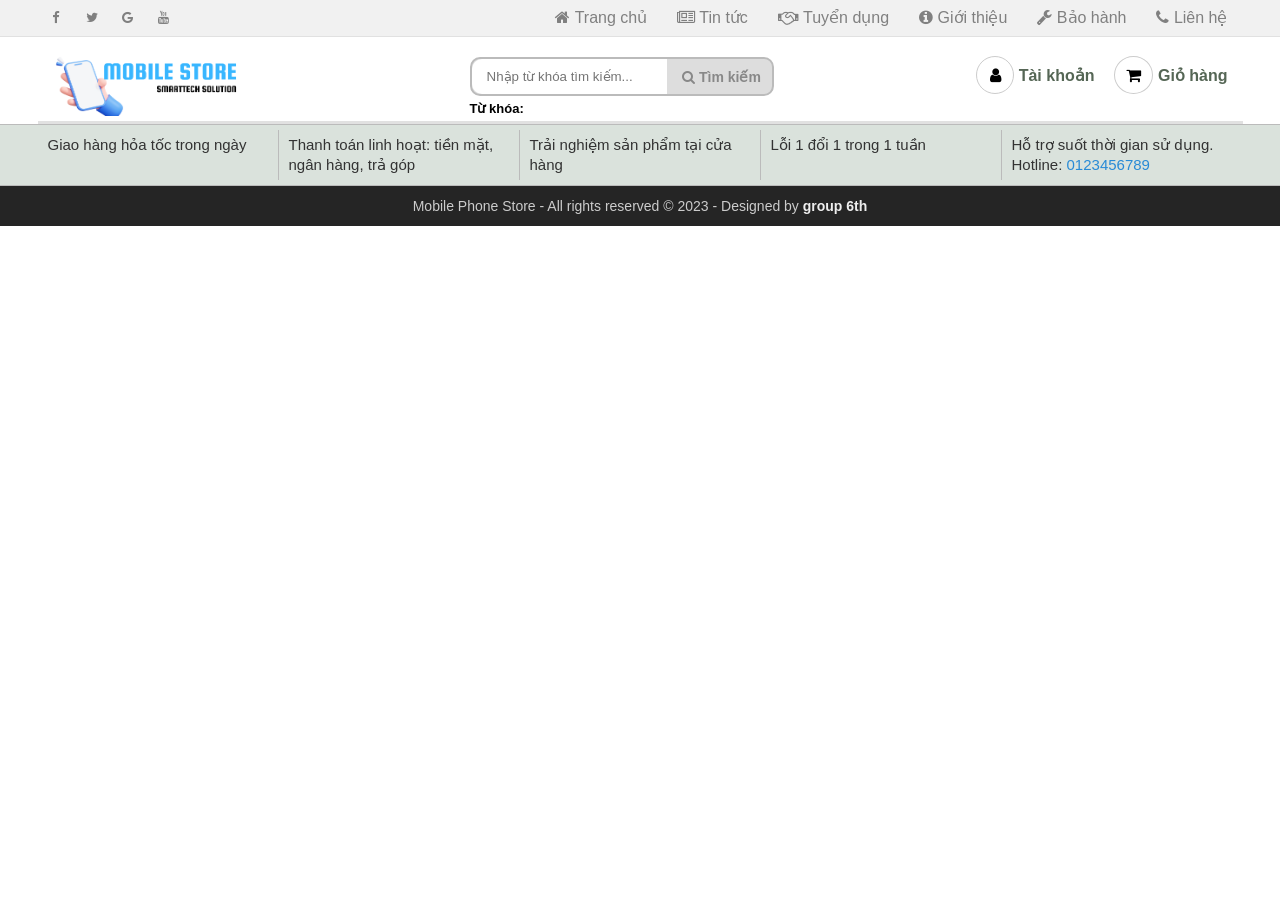
==== index.html @ f29af751 "index" ====
<!DOCTYPE html>
<html lang="vi">
  <head>
    <meta charset="UTF-8" />
    <meta name="viewport" content="width=device-width, initial-scale=1.0" />
    <meta http-equiv="X-UA-Compatible" content="ie=edge" />
    <title>Thế giới điện thoại</title>
    <link rel="shortcut icon" href="img/favicon.ico" />
    <link rel="stylesheet" href="css/index.css" />
    <link
      rel="stylesheet"
      href="https://cdnjs.cloudflare.com/ajax/libs/font-awesome/4.7.0/css/font-awesome.min.css"
      crossorigin="anonymous"
    />
  </head>
  <body>
    <div class="top-nav group">
      <section>
        <div class="social-top-nav">
          <a class="fa fa-facebook"></a>
          <a class="fa fa-twitter"></a>
          <a class="fa fa-google"></a>
          <a class="fa fa-youtube"></a>
        </div>

        <ul class="top-nav-quicklink flexContain">
          <li>
            <a href="index.html"><i class="fa fa-home"></i> Trang chủ</a>
          </li>
          <li>
            <a href="tintuc.html"><i class="fa fa-newspaper-o"></i> Tin tức</a>
          </li>
          <li>
            <a href="tuyendung.html"
              ><i class="fa fa-handshake-o"></i> Tuyển dụng</a
            >
          </li>
          <li>
            <a href="gioithieu.html"
              ><i class="fa fa-info-circle"></i> Giới thiệu</a
            >
          </li>
          <li>
            <a href="trungtambaohanh.html"
              ><i class="fa fa-wrench"></i> Bảo hành</a
            >
          </li>
          <li>
            <a href="lienhe.html"><i class="fa fa-phone"></i> Liên hệ</a>
          </li>
        </ul>
        <!-- End Quick link -->
      </section>
      <!-- End Section -->
    </div>
    <section>
      <div class="header group">
        <div class="logo">
          <a href="index.html">
            <img
              src="img/logo.png"
              alt="Trang chủ Smartphone Store"
              title="Trang chủ Smartphone Store"
            />
          </a>
        </div>
        <!-- End Logo -->

        <div class="content">
          <div
            class="search-header"
            style="position: relative; left: 162px; top: 1px"
          >
            <form class="input-search" method="get" action="index.html">
              <div class="autocomplete">
                <input
                  id="search-box"
                  name="search"
                  autocomplete="off"
                  type="text"
                  placeholder="Nhập từ khóa tìm kiếm..."
                />
                <button type="submit">
                  <i class="fa fa-search"></i>
                  Tìm kiếm
                </button>
              </div>
            </form>
            <!-- End Form search -->
            <div class="tags">
              <strong>Từ khóa: </strong>
            </div>
          </div>
          <!-- End Search header -->

          <div class="tools-member">
            <div class="member">
              <a onclick="checkTaiKhoan()">
                <i class="fa fa-user"></i>
                Tài khoản
              </a>
              <div class="menuMember hide">
                <a href="nguoidung.html">Trang người dùng</a>
                <a
                  onclick="if(window.confirm('Xác nhận đăng xuất ?')) logOut();"
                  >Đăng xuất</a
                >
              </div>
            </div>
            <!-- End Member -->

            <div class="cart">
              <a href="giohang.html">
                <i class="fa fa-shopping-cart"></i>
                <span>Giỏ hàng</span>
                <span class="cart-number"></span>
              </a>
            </div>
            <!-- End Cart -->
          </div>
          <!-- End Tools Member -->
        </div>
        <!-- End Content -->
      </div>
    </section>
    <!-- ============== Alert Box ============= -->
    <div class="plc">
      <section>
        <ul class="flexContain">
          <li>Giao hàng hỏa tốc trong ngày</li>
          <li>Thanh toán linh hoạt: tiền mặt, ngân hàng, trả góp</li>
          <li>Trải nghiệm sản phẩm tại cửa hàng</li>
          <li>Lỗi 1 đổi 1 trong 1 tuần</li>
          <li>
            Hỗ trợ suốt thời gian sử dụng. <br />Hotline:
            <a href="tel:12345678" style="color: #288ad6">0123456789</a>
          </li>
        </ul>
      </section>
    </div>
    <!-- ============== Footer ============= -->
    <div class="copy-right">
      <p>
        <a href="index.html">Mobile Phone Store</a> - All rights reserved © 2023
        - Designed by
        <span style="color: #eee; font-weight: bold">group 6th</span>
      </p>
    </div>

    <!-- End Header -->
  </body>
</html>
---- css/index.css ----
/* Header */
.header {
    position: sticky;
    position: -webkit-sticky; /* Safari */
    top: 0;
    z-index: 12;
    background-color: white;
    padding: 15px 0 5px 0 ;
    border-bottom: 3px solid #e1e1e1;
}

/* Logo */
    .header .logo {
        width: 250px;
        height: 60px;
        float: left;
        transition-duration: .1s;
    }
    .header .logo:hover {
        transform: scale(1.05)
    }
    .header .logo img {
        width: 100%;
        height: 100%;
        vertical-align: middle;
    }
/* ======= End logo ======== */

/* Content */
    .header .content{
        /* tru width cua logo */
        width: calc(100% - 250px);
        float: left;
    }

    /* Search */
        .search-header {
            float: left;
        }

        form.input-search {
            margin-left: 20px;
            background: #ddd;
            border: 2px solid #bbb;
            border-radius: 10px;
            height: 35px;
            width: 300px;
            /* điều chỉnh width của ô tìm kiếm trên header ở đây */
        }
        .input-search input {
            float: left;
            padding-left: 15px;
            border: none;
            border-radius: 10px 0 0 10px;
            height: 100%;
            width: calc(100% - 100px - 20px);
            /* 100 la width button, 20 la padding button */
        }
        .input-search button {
            float: right;
            font-size: 14px;
            font-weight: bold;
            padding: 0 10px;
            color: #888;
            background: none;
            width: 100px;
            height: 100%;
            border: none;
            cursor: pointer;
            -webkit-transition-duration: .3s;
                 -o-transition-duration: .3s;
                    transition-duration: .3s;
        }
        .input-search button:hover {
            color: #000;
        }

        .tags {
            margin: 5px 0 0 20px;
            font-size: 13px;
        }
        .tags a {
            color: gray;
            padding: 0 5px;
        }
        .tags a:hover {
            color: black;
            text-decoration: underline;
        }

        /* W3 school autocomplete */
            .autocomplete {
                /*the container must be positioned relative:*/
                position: relative;
                height: 100%;
            }
            .autocomplete-items {
                position: absolute;
                border: 1px solid #d4d4d4;
                border-bottom: none;
                border-top: none;
                z-index: 99;
                /*position the autocomplete items to be the same width as the container:*/
                top: 100%;
                left: 0;
                right: 0;
            }
            .autocomplete-items div {
                padding: 10px;
                cursor: pointer;
                background-color: #fff; 
                border-bottom: 1px solid #d4d4d4; 
            }
            .autocomplete-items div:hover {
                /*when hovering an item:*/
                background-color: #e9e9e9; 
            }
            .autocomplete-active {
                /*when navigating through the items using the arrow keys:*/
                background-color: DodgerBlue !important; 
                color: #ffffff; 
            }
        /* End auto complete */
    /* ======= End search ========== */

    /* Tools Member */
        .tools-member {
            float: right;
            display: table;
            margin-left: 10px;
            font-size: 14px;
        }

        .tools-member a {
            position: relative;
            padding: 5px 0;
            text-align: center;
            font-size: 16px;
            font-weight: bold;
            color: #565;
            cursor: pointer;
        }
        .tools-member a:hover > i {
            border: 1px solid #fff;
            background-color: rgb(161, 161, 161);
            color: #fff;
        }

        .tools-member i { /* icon */
            padding: 10px;
            border-radius: 50%;
            border: 1px solid #ccc;
            background-color: #fff;
            color: #000;
            -webkit-transition: 0.2s;
            -o-transition: 0.2s;
            transition: 0.2s;
        }
        .tools-member .fa-user {
            padding: 10px 12.5px;
        }
        .tools-member .fa-shopping-cart {
            padding: 10px 11px;
        }
        /* Member */
            .member {
                position: relative;
                float: left;
                display: table-cell;
            }
            .member:hover > .menuMember{
                z-index: 20;
                transform: translateX(-40%) scale(1);
            }
            .member .menuMember {
                position: absolute;
                left: 0;
                text-align: center;
                border-radius: 5px;
                background-color: #eee;
                min-width: 170px;
                transition-duration: .15s;
                transform: translateX(-40%) scale(0);
            }
            .member .menuMember a {
                display: block;
                padding: 10px 0;
            }
            .member .menuMember a:hover {
                background-color: #888;
                color: #eee;
            }
            .member .hide {
                display: none;
            }
        /* ======= End Member ======= */

        /* Cart */
            .cart {
                float: left;
                display: table-cell;
                /* border-left: 1px solid #bbb; */
                margin: 0 15px; 
                padding-left: 5px;
            }
            .cart-number {
                position: absolute;
                left: 1.4em;
                bottom: -1em;
                font-weight: bold;
                font-size: 1em;
                color: red;
                border-radius: 50%;
                width: 2em;
                height: 2em;
                line-height: 2em;
                text-align: center;
            }
            .cart .cart-number {
                transition-duration: .4s; 
            }
        /* ======= End Cart ======== */

        /* Check Order - Đã loại bỏ */
            .check-order {
                float: left;
                display: table-cell;
                border-left: 1px solid #bbb;
                margin-left: 5px;
                padding-left: 5px; 
            }
        /* ======= End Check Order ======= */
    /* ======= End Tools Member ======= */
/* ======= End Content ========= */
/* ======= End header ======== */

/* Style*/
* {
    margin: 0;
    padding: 0;
    outline: none;
    font-family: Arial, Helvetica, sans-serif;
}

body,
html {
    min-width: 1024px;

}

a {
    text-decoration: none;
    color: #222;
}

.clear {
    clear: both;
    line-height: 0;
}

/* căn giữa section, và set độ rộng lớn nhất là 1200px */
section {
    max-width: 1205px;
    margin: 0 auto;
}

hr {
    color: #ddd;
    background-color: #ddd;
    border-top: 1px solid #ddd;
}

.flexContain {
    display: -webkit-box;
    display: -ms-flexbox;
    display: flex;
    -ms-flex-wrap: wrap;
    flex-wrap: wrap;
    -webkit-box-orient: horizontal;
    -webkit-box-direction: normal;
    -ms-flex-direction: row;
    flex-direction: row;
    -webkit-box-pack: center;
    -ms-flex-pack: center;
    justify-content: center;
}

/* Use for auto clear float */
/* ====== https://css-tricks.com/snippets/css/clear-fix/ ======== */
.group:before,
.group:after {
    content: "";
    display: table;
}

.group:after {
    clear: both;
}

.group {
    zoom: 1;
    /* For IE 6/7 (trigger hasLayout) */
}

/* =========   Alert ===============*/
#alert {
    z-index: 200; /* luôn trên cùng (đè lên những thứ khác) */
    display: block;
    position: fixed;
    bottom: 40px;
    right: 5px;
    padding: 20px;
    background-color: #111;
    opacity: 0;
    color: white;
    font-weight: bold;
    -webkit-transition: 0.3s;
    -o-transition: 0.3s;
    transition: 0.3s;
}

#closebtn {
    margin-left: 15px;
    color: white;
    font-weight: bold;
    float: right;
    font-size: 22px;
    line-height: 20px;
    -webkit-transition: 0.3s;
    -o-transition: 0.3s;
    transition: 0.3s;
}

/* ===== End clear float ====== */

#goto-top-page {
    position: fixed;
    bottom: 15px;
    right: 15px;
    z-index: 100;
    background: rgba(0, 0, 0, .2);
    color: #fff;
    font-size: 18px;
    border-radius: 50%;
    width: 40px;
    height: 40px;
    line-height: 40px;
    text-align: center;
    cursor: pointer;
    transition-duration: .2s;
}
#goto-top-page:hover {
    background: rgba(0, 0, 0, .7);
    width: 50px;
    height: 50px;
    line-height: 50px;
}

/* ========= ScrollBar ============ */
::-webkit-scrollbar {
    width: .7em;
    height: .7em;
}

::-webkit-scrollbar-track {
    background: #eee;
}

::-webkit-scrollbar-thumb {
    background: #999;
}

::-webkit-scrollbar-thumb:hover {
    background: #bbb;
}

/* ==================== css thêm , chưa sử dụng ========================= */
/* tooltip https://www.w3schools.com/howto/tryit.asp?filename=tryhow_js_copy_clipboard2 */
.tooltip {
    position: absolute;
    display: inline-block;
    bottom: 5px;
    right: 5px;
}

.tooltip .tooltiptext {
    visibility: hidden;
    width: 140px;
    background-color: #555;
    color: #fff;
    text-align: center;
    border-radius: 6px;
    padding: 5px;
    position: absolute;
    z-index: 21;
    bottom: 150%;
    left: 50%;
    margin-left: -75px;
    opacity: 0;
    transition: opacity 0.3s;
}

.tooltip .tooltiptext::after {
    content: "";
    position: absolute;
    top: 100%;
    left: 50%;
    margin-left: -5px;
    border-width: 5px;
    border-style: solid;
    border-color: #555 transparent transparent transparent;
}

.tooltip:hover .tooltiptext {
    visibility: visible;
    opacity: 1;
}

/* animation ping from thegioididong */
.dot {
    width: 10px;
    height: 10px;
    background-color: #f33;
    border-radius: 100%;
    display: block;
}

.dot .ping {
    border: 1px solid #f33;
    width: 10px;
    height: 10px;
    opacity: 1;
    background-color: rgba(238, 46, 36, .2);
    border-radius: 100%;
    -webkit-animation-duration: 1.25s;
    animation-duration: 1.25s;
    -webkit-animation-name: sonar;
    animation-name: sonar;
    -webkit-animation-iteration-count: infinite;
    animation-iteration-count: infinite;
    -webkit-animation-timing-function: linear;
    animation-timing-function: linear;
    display: block;
    margin: -1px 0 0 -1px;
}

@keyframes sonar {
    0% {
        opacity: 1;
        -webkit-transform: scale(1);
        transform: scale(1)
    }

    100% {
        -webkit-transform: scale(3);
        transform: scale(3);
        opacity: 0
    }
}

/* top nav */
/* Top Navigation */
.top-nav {
    display: inline-block;
    background: #f1f1f1;
    width: 100%;
    border-bottom: 1px #e1e1e1 solid;
}

/* Social Icon */
    .social-top-nav {
        float: left;
        display: table;
    }
    .social-top-nav a {
        display: table-cell;
        padding: 5px;
        text-align: center;
        font-size: 13px;
        height: 2em;
        width: 2em;
        line-height: 2em;
        color: gray;
        background-color: #f1f1f1;
        transition-duration: .2s;
    }
    /* hightlight icon fb, google, youtube .... when hover */
    .social-top-nav a:hover { color: #fff; }
    .fa-facebook:hover { background: #3B5998; }
    .fa-twitter:hover { background: #55ACEE; }
    .fa-google:hover { background: #dd4b39; }
    .fa-youtube:hover { background: #bb0000; }
/* ======= End Social Icon ======= */

/* Quick link */
    .top-nav-quicklink {
        float: right;
    }
    .top-nav-quicklink li {
        display: inline-block;
        font-size: 1em;
        color: gray;
    }
    .top-nav-quicklink li a {
        display: block;
        color: gray;
        padding: 8px 15px;
        transition-duration: .15s;
    }
    .top-nav-quicklink li a:hover {
        padding-top: 4px; 
        border-bottom: 4px solid #000;
        color: #000;
    }
    .top-nav-quicklink li a:hover i {
        color: Dodgerblue;
    }
/* ======= End quick link ======= */
/* ======= End Top navigation ======= */

/* Plc */
.plc {
	background: #dae2dc;
	/* overflow: hidden; */
	font-size: 15px;
	color: #333;
	border-top: 1px solid #bbb;
	border-bottom: 1px solid #bbb;
}

.plc ul {
	width: 100%;
}

.plc li {
	width: 20%;
	display: inline-block;
	box-sizing: border-box;
	padding: 5px 10px;
	line-height: 20px;
	border-right: solid 1px #bbb;
	margin: 5px 0;
}

.plc li:last-child {
	border-right: none;
}

/* ============= Footer ============= */
.footer {
	position: relative;
	/* height: 40px; */
	width: 100%;
	background: #476;
}

.copy-right {
	width: 100%;
	text-align: center;
	line-height: 40px;
	font-size: 14px;
	color: #ccc;
	background-color: #252525;
}

.copy-right a {
	color: #ccc;
	transition: .2s ease;
}

.copy-right a:hover {
	color: #fff;
}

/* ======= End Footer ======== */
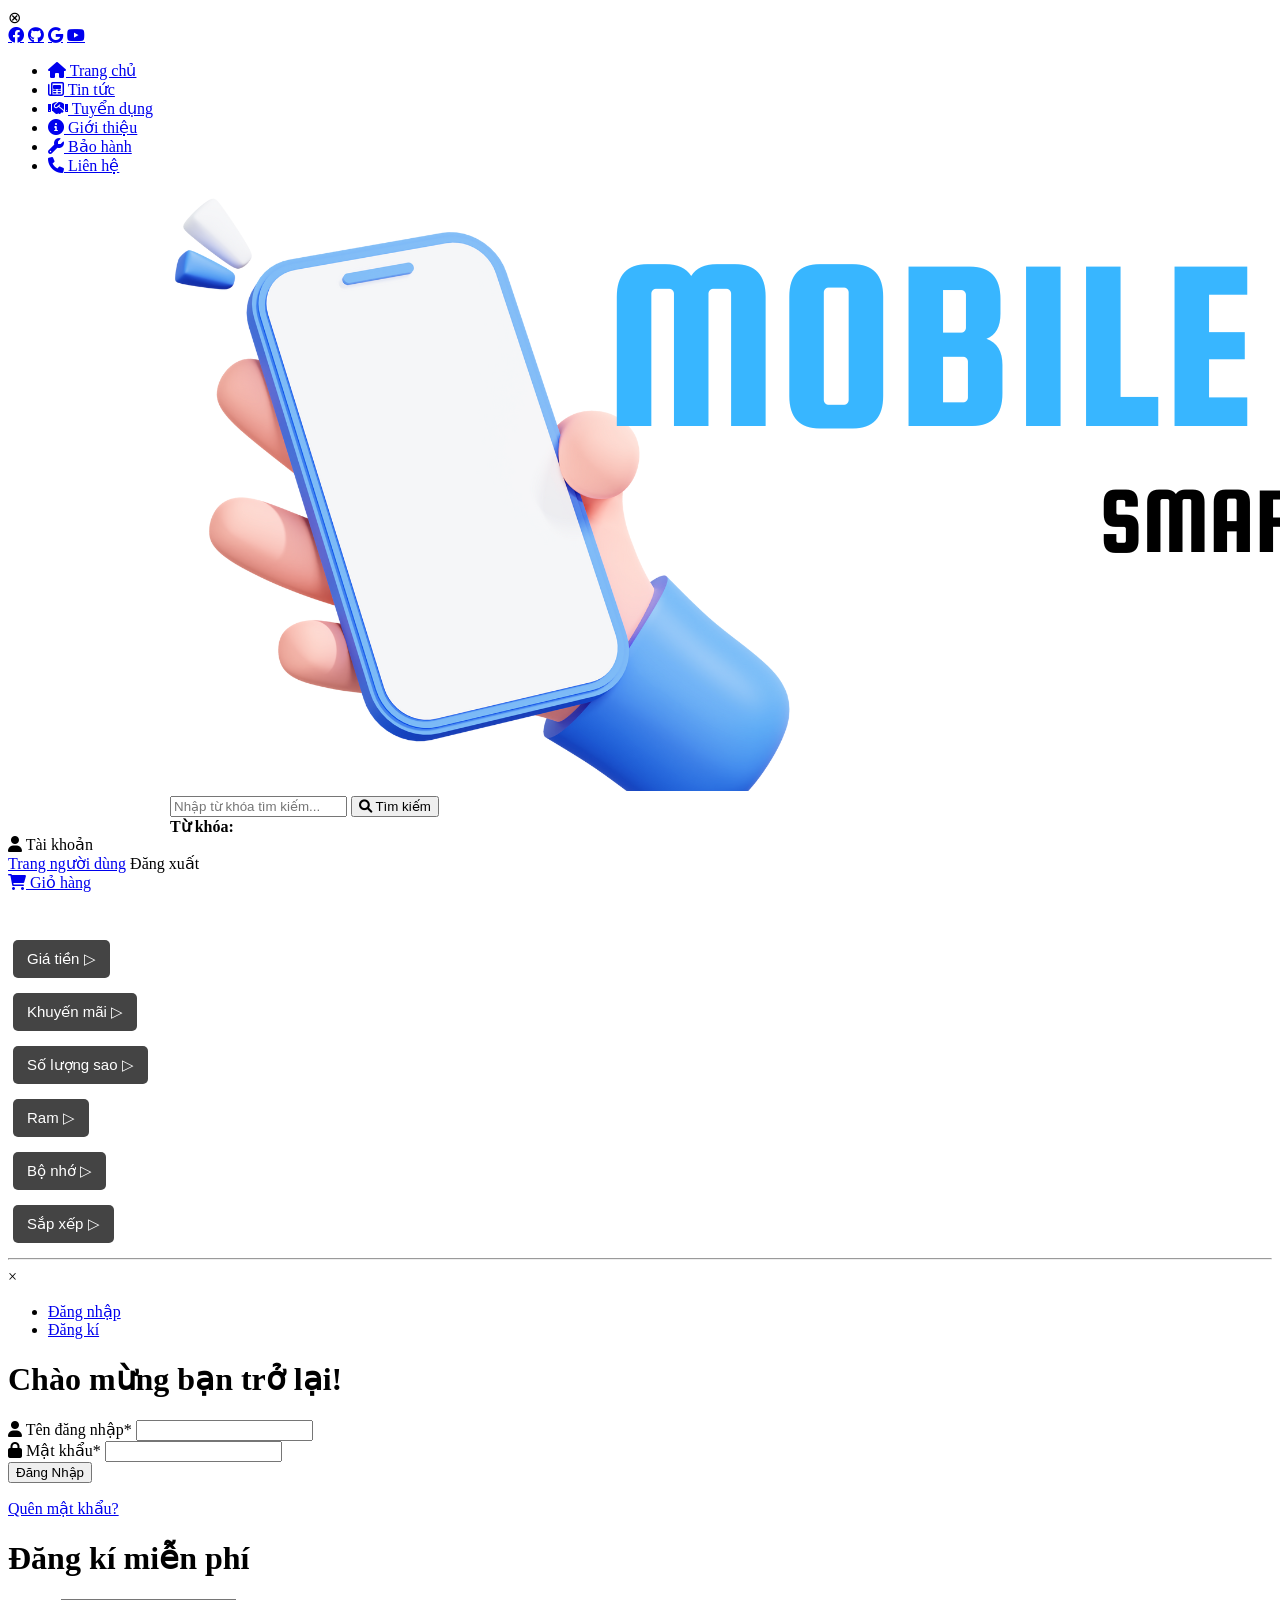
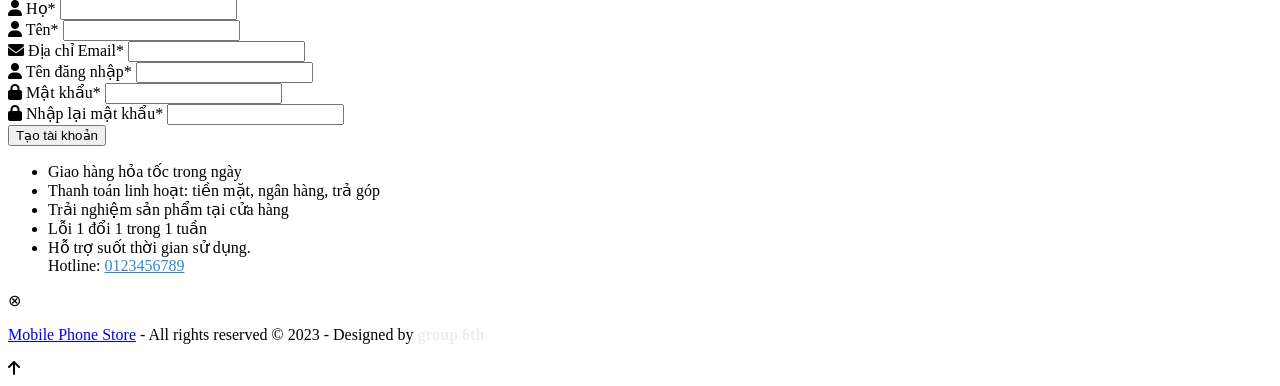
==== commit e5895516: "hello" ====
--- a/index.html
+++ b/index.html
@@ -1,152 +1,140 @@
-<!DOCTYPE html>
-<html lang="vi">
-  <head>
-    <meta charset="UTF-8" />
-    <meta name="viewport" content="width=device-width, initial-scale=1.0" />
-    <meta http-equiv="X-UA-Compatible" content="ie=edge" />
-    <title>Thế giới điện thoại</title>
-    <link rel="shortcut icon" href="img/favicon.ico" />
-    <link rel="stylesheet" href="css/index.css" />
-    <link
-      rel="stylesheet"
-      href="https://cdnjs.cloudflare.com/ajax/libs/font-awesome/4.7.0/css/font-awesome.min.css"
-      crossorigin="anonymous"
-    />
-  </head>
-  <body>
-    <div class="top-nav group">
-      <section>
-        <div class="social-top-nav">
-          <a class="fa fa-facebook"></a>
-          <a class="fa fa-twitter"></a>
-          <a class="fa fa-google"></a>
-          <a class="fa fa-youtube"></a>
-        </div>
-
-        <ul class="top-nav-quicklink flexContain">
-          <li>
-            <a href="index.html"><i class="fa fa-home"></i> Trang chủ</a>
-          </li>
-          <li>
-            <a href="tintuc.html"><i class="fa fa-newspaper-o"></i> Tin tức</a>
-          </li>
-          <li>
-            <a href="tuyendung.html"
-              ><i class="fa fa-handshake-o"></i> Tuyển dụng</a
-            >
-          </li>
-          <li>
-            <a href="gioithieu.html"
-              ><i class="fa fa-info-circle"></i> Giới thiệu</a
-            >
-          </li>
-          <li>
-            <a href="trungtambaohanh.html"
-              ><i class="fa fa-wrench"></i> Bảo hành</a
-            >
-          </li>
-          <li>
-            <a href="lienhe.html"><i class="fa fa-phone"></i> Liên hệ</a>
-          </li>
-        </ul>
-        <!-- End Quick link -->
-      </section>
-      <!-- End Section -->
-    </div>
-    <section>
-      <div class="header group">
-        <div class="logo">
-          <a href="index.html">
-            <img
-              src="img/logo.png"
-              alt="Trang chủ Smartphone Store"
-              title="Trang chủ Smartphone Store"
-            />
-          </a>
-        </div>
-        <!-- End Logo -->
-
-        <div class="content">
-          <div
-            class="search-header"
-            style="position: relative; left: 162px; top: 1px"
-          >
-            <form class="input-search" method="get" action="index.html">
-              <div class="autocomplete">
-                <input
-                  id="search-box"
-                  name="search"
-                  autocomplete="off"
-                  type="text"
-                  placeholder="Nhập từ khóa tìm kiếm..."
-                />
-                <button type="submit">
-                  <i class="fa fa-search"></i>
-                  Tìm kiếm
-                </button>
-              </div>
-            </form>
-            <!-- End Form search -->
-            <div class="tags">
-              <strong>Từ khóa: </strong>
-            </div>
-          </div>
-          <!-- End Search header -->
-
-          <div class="tools-member">
-            <div class="member">
-              <a onclick="checkTaiKhoan()">
-                <i class="fa fa-user"></i>
-                Tài khoản
-              </a>
-              <div class="menuMember hide">
-                <a href="nguoidung.html">Trang người dùng</a>
-                <a
-                  onclick="if(window.confirm('Xác nhận đăng xuất ?')) logOut();"
-                  >Đăng xuất</a
-                >
-              </div>
-            </div>
-            <!-- End Member -->
-
-            <div class="cart">
-              <a href="giohang.html">
-                <i class="fa fa-shopping-cart"></i>
-                <span>Giỏ hàng</span>
-                <span class="cart-number"></span>
-              </a>
-            </div>
-            <!-- End Cart -->
-          </div>
-          <!-- End Tools Member -->
-        </div>
-        <!-- End Content -->
-      </div>
-    </section>
-    <!-- ============== Alert Box ============= -->
-    <div class="plc">
-      <section>
-        <ul class="flexContain">
-          <li>Giao hàng hỏa tốc trong ngày</li>
-          <li>Thanh toán linh hoạt: tiền mặt, ngân hàng, trả góp</li>
-          <li>Trải nghiệm sản phẩm tại cửa hàng</li>
-          <li>Lỗi 1 đổi 1 trong 1 tuần</li>
-          <li>
-            Hỗ trợ suốt thời gian sử dụng. <br />Hotline:
-            <a href="tel:12345678" style="color: #288ad6">0123456789</a>
-          </li>
-        </ul>
-      </section>
-    </div>
-    <!-- ============== Footer ============= -->
-    <div class="copy-right">
-      <p>
-        <a href="index.html">Mobile Phone Store</a> - All rights reserved © 2023
-        - Designed by
-        <span style="color: #eee; font-weight: bold">group 6th</span>
-      </p>
-    </div>
-
-    <!-- End Header -->
-  </body>
-</html>
+<!DOCTYPE html>
+<html lang="vi">
+
+<head>
+  <meta charset="UTF-8" />
+
+  <meta name="viewport" content="width=device-width, initial-scale=0.37">
+  <meta http-equiv="X-UA-Compatible" content="ie=edge" />
+
+  <title>Thế giới điện thoại</title>
+  <link rel="shortcut icon" href="img/favicon.ico" />
+
+  <!-- Load font awesome icons -->
+  <link rel="stylesheet" href="https://cdnjs.cloudflare.com/ajax/libs/font-awesome/6.0.0-beta3/css/all.min.css" />
+
+  <!-- owl carousel libraries -->
+  <link rel="stylesheet" href="js/owlcarousel/owl.carousel.min.css" />
+  <link rel="stylesheet" href="js/owlcarousel/owl.theme.default.min.css" />
+  <script src="js/Jquery/Jquery.min.js"></script>
+  <script src="js/owlcarousel/owl.carousel.min.js"></script>
+
+  <!-- tidio - live chat -->
+  <!-- <script src="//code.tidio.co/bfiiplaaohclhqwes5xivoizqkq56guu.js"></script> -->
+
+  <!-- our files -->
+  <!-- css -->
+  <link rel="stylesheet" href="css/style.css" />
+  <link rel="stylesheet" href="css/topnav.css" />
+  <link rel="stylesheet" href="css/header.css" />
+  <link rel="stylesheet" href="css/banner.css" />
+  <link rel="stylesheet" href="css/taikhoan.css" />
+  <link rel="stylesheet" href="css/trangchu.css" />
+  <link rel="stylesheet" href="css/home_products.css" />
+  <link rel="stylesheet" href="css/pagination_phantrang.css" />
+  <link rel="stylesheet" href="css/footer.css" />
+  <!-- js -->
+  <script src="data/products.js"></script>
+  <script src="js/classes.js"></script>
+  <script src="js/dungchung.js"></script>
+  <script src="js/trangchu.js"></script>
+</head>
+
+<body>
+  <script>
+    addTopNav();
+  </script>
+
+  <section>
+    <script>
+      addHeader();
+    </script>
+
+    <div class="banner">
+      <div class="owl-carousel owl-theme"></div>
+    </div>
+
+    <img src="img/banners/blackFriday.gif" alt="" style="width: 100%" />
+
+    <br />
+    <div class="companyMenu group flexContain"></div>
+
+    <div class="flexContain">
+      <div class="pricesRangeFilter dropdown">
+        <button class="dropbtn">Giá tiền</button>
+        <div class="dropdown-content"></div>
+      </div>
+
+      <div class="promosFilter dropdown">
+        <button class="dropbtn">Khuyến mãi</button>
+        <div class="dropdown-content"></div>
+      </div>
+
+      <div class="starFilter dropdown">
+        <button class="dropbtn">Số lượng sao</button>
+        <div class="dropdown-content"></div>
+      </div>
+      <div class="ramFilter dropdown">
+        <button class="dropbtn">Ram</button>
+        <div class="dropdown-content"></div>
+      </div>
+      <div class="romFilter dropdown">
+        <button class="dropbtn">Bộ nhớ</button>
+        <div class="dropdown-content"></div>
+      </div>
+      <div class="sortFilter dropdown">
+        <button class="dropbtn">Sắp xếp</button>
+        <div class="dropdown-content"></div>
+      </div>
+
+    </div>
+    <!-- End khung chọn bộ lọc -->
+
+    <div class="choosedFilter flexContain">
+      <a id="deleteAllFilter" style="display: none">
+        <h3>Xóa bộ lọc</h3>
+      </a>
+    </div>
+    <!-- Những bộ lọc đã chọn -->
+    <hr />
+
+    <!-- Mặc định mới vào trang sẽ ẩn đi, nế có filter thì mới hiện lên -->
+    <div class="contain-products" style="display: none">
+      <div class="filterName">
+        <input type="text" placeholder="Lọc trong trang theo tên..." onkeyup="filterProductsName(this)" />
+      </div>
+      <!-- End FilterName -->
+
+      <ul id="products" class="homeproduct group flexContain">
+        <div id="khongCoSanPham">
+          <i class="fa fa-times-circle"></i>
+          Không có sản phẩm nào
+        </div>
+        <!-- End Khong co san pham -->
+      </ul>
+      <!-- End products -->
+
+      <div class="pagination"></div>
+    </div>
+
+    <!-- Div hiển thị khung sp hot, khuyến mãi, mới ra mắt ... -->
+    <div class="contain-khungSanPham"></div>
+
+  </section>
+  <!-- End Section -->
+
+  <script>
+    addContainTaiKhoan();
+    addPlc();
+  </script>
+
+  <div class="footer">
+    <script>
+      addFooter();
+    </script>
+  </div>
+
+  <i class="fa fa-arrow-up" id="goto-top-page" onclick="gotoTop()"></i>
+</body>
+
+</html>
--- a/css/trangchu.css
+++ b/css/trangchu.css
@@ -0,0 +1,157 @@
+.companyMenu {
+	margin: 10px 0 30px; 
+}
+
+.companyMenu a {
+    border: 2px solid #fff;
+    height: 40px;
+    line-height: 40px;
+    transition-duration: .2s;
+}
+
+.companyMenu a:hover {
+	border: 2px solid #aaa;
+	transform: scale(1.2);
+	z-index: 20;
+}
+
+.companyMenu a img{
+    max-height: 30px;
+    vertical-align: middle;
+    margin-top: -3px;
+}
+
+/* Dropdown From w3 */
+	.dropbtn {
+	    background-color: #444;
+	    color: white;
+	    padding: 10px 14px;
+	    font-size: 15px;
+	    border: none;
+	    border-radius: 5px;
+	    cursor: pointer;
+		margin-bottom: 5px;
+		transition-duration: .3s;
+	}
+	.dropbtn:after {
+		/* kí tự mũi tên > */
+	    content: ' \25B7';
+	}
+	.dropdown:hover .dropbtn:after{
+		/* kí tự mũi tên xuống */
+		content:' \25BD'
+	}
+	.dropdown {
+	    position: relative;
+	    margin: 10px 5px;
+	}
+	.dropdown-content {
+	    z-index: 1;
+	    position: absolute;
+	    min-width: 170px;
+	    border-radius: 5px;
+	    background-color: rgba(255, 255, 255, .8);
+		box-shadow: 0px 8px 16px 0px rgba(0,0,0,0.5);
+		/* mặc địng là xoay 90 độ => bị ẩn đi */
+	    transform: rotateX(90deg);
+	    transition-duration: .3s;
+	}
+	.dropdown-content a {
+	    color: #444;
+	    padding: 12px 16px;
+	    text-decoration: none;
+	    display: block;
+	}
+	.dropdown-content a:hover { 
+		color: white;
+		background-color: #555 
+	}
+	.dropdown:hover .dropdown-content {
+	    /* khi hover vào thì cần hiện content ra => xoay 0 độ => trờ về như cũ */
+	    transform: rotateY(0deg);
+	}
+	.dropdown:hover .dropbtn {
+	    background-color: #3e8e41;
+	}
+/* ============== End From W3 ============== */
+
+/* Filter by Name */
+.filterName {
+	margin: 15px auto;
+	text-align: center;
+	/* width: 195px; */
+}
+.filterName input {
+	padding: 0 15px;
+	/* width: calc(100% - 30px); 15px la padding left cua input */
+	height: 30px;
+	border: 2px solid #bbb;
+	border-radius: 10px;
+	font-size: 15px;
+	-webkit-transition-duration: .3s;
+     -o-transition-duration: .3s;
+        transition-duration: .3s;
+}
+.filterName input:focus {
+	border: 2px solid orange;
+} 
+
+/* Choosed filter */
+.choosedFilter { margin: 10px auto; }
+.choosedFilter i { transition-duration: .3s; }
+.choosedFilter a:hover > h3 > i { color: red; }
+/* .choosedFilter a:hover > h3 { text-decoration: line-through; } */
+.choosedFilter a {
+    font-size: 12px;
+    padding: 6px;
+    color: #fff;
+    background: #288ad6;
+    border-radius: 4px;
+    margin-right: 5px;
+}
+
+/* Các khung sản phẩm */
+.contain-khungSanPham {
+	
+}
+
+.khungSanPham {
+	width: 100%;
+	margin: 50px 0;
+	border-radius: 5px;
+	border: 2px solid #ff4d00; 
+	box-sizing: border-box; /* dùng để width ko vượt ra ngoài khi có border */
+}
+
+.khungSanPham h3.tenKhung {
+	line-height: 1.5em;
+	font-size: 1.5em;
+	text-align: center;
+	margin: 0 auto;
+	border-radius: 1em;
+	color: white;
+	transform: translateY(-0.75em);
+}
+
+.khungSanPham li {
+	list-style-type: none; 
+}
+
+/* Nút xem tất cả */
+.xemTatCa {
+	display: block;
+	font-weight: bold;
+	text-align: center;
+	/* max-width: 25%; */
+	margin:	0 auto;
+	padding: .5em 1em;
+	border-radius: 1em;
+	color: #888;
+	background-color: #eee;
+	transition-duration: .2s;
+	transform: translateY(1em);
+}
+.xemTatCa:hover {
+	background-color: #ccc;
+	color: #000;
+}
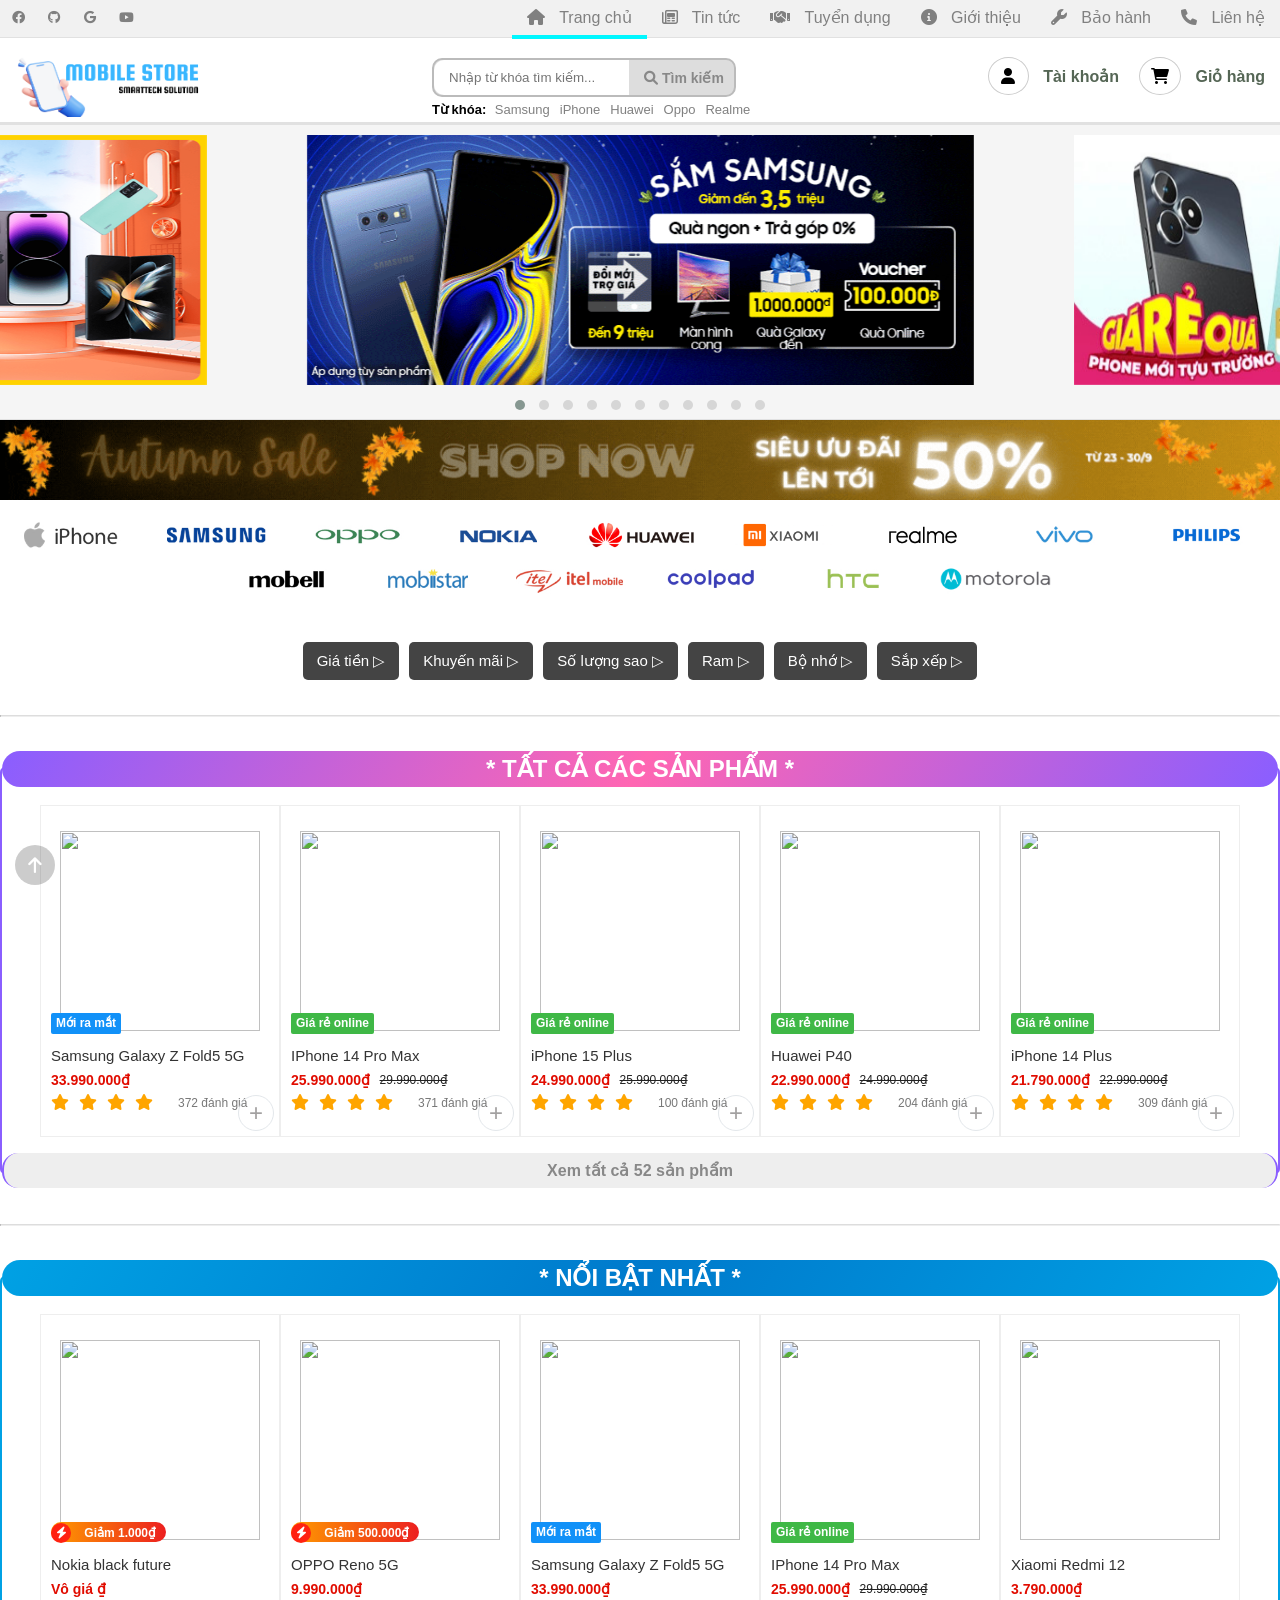
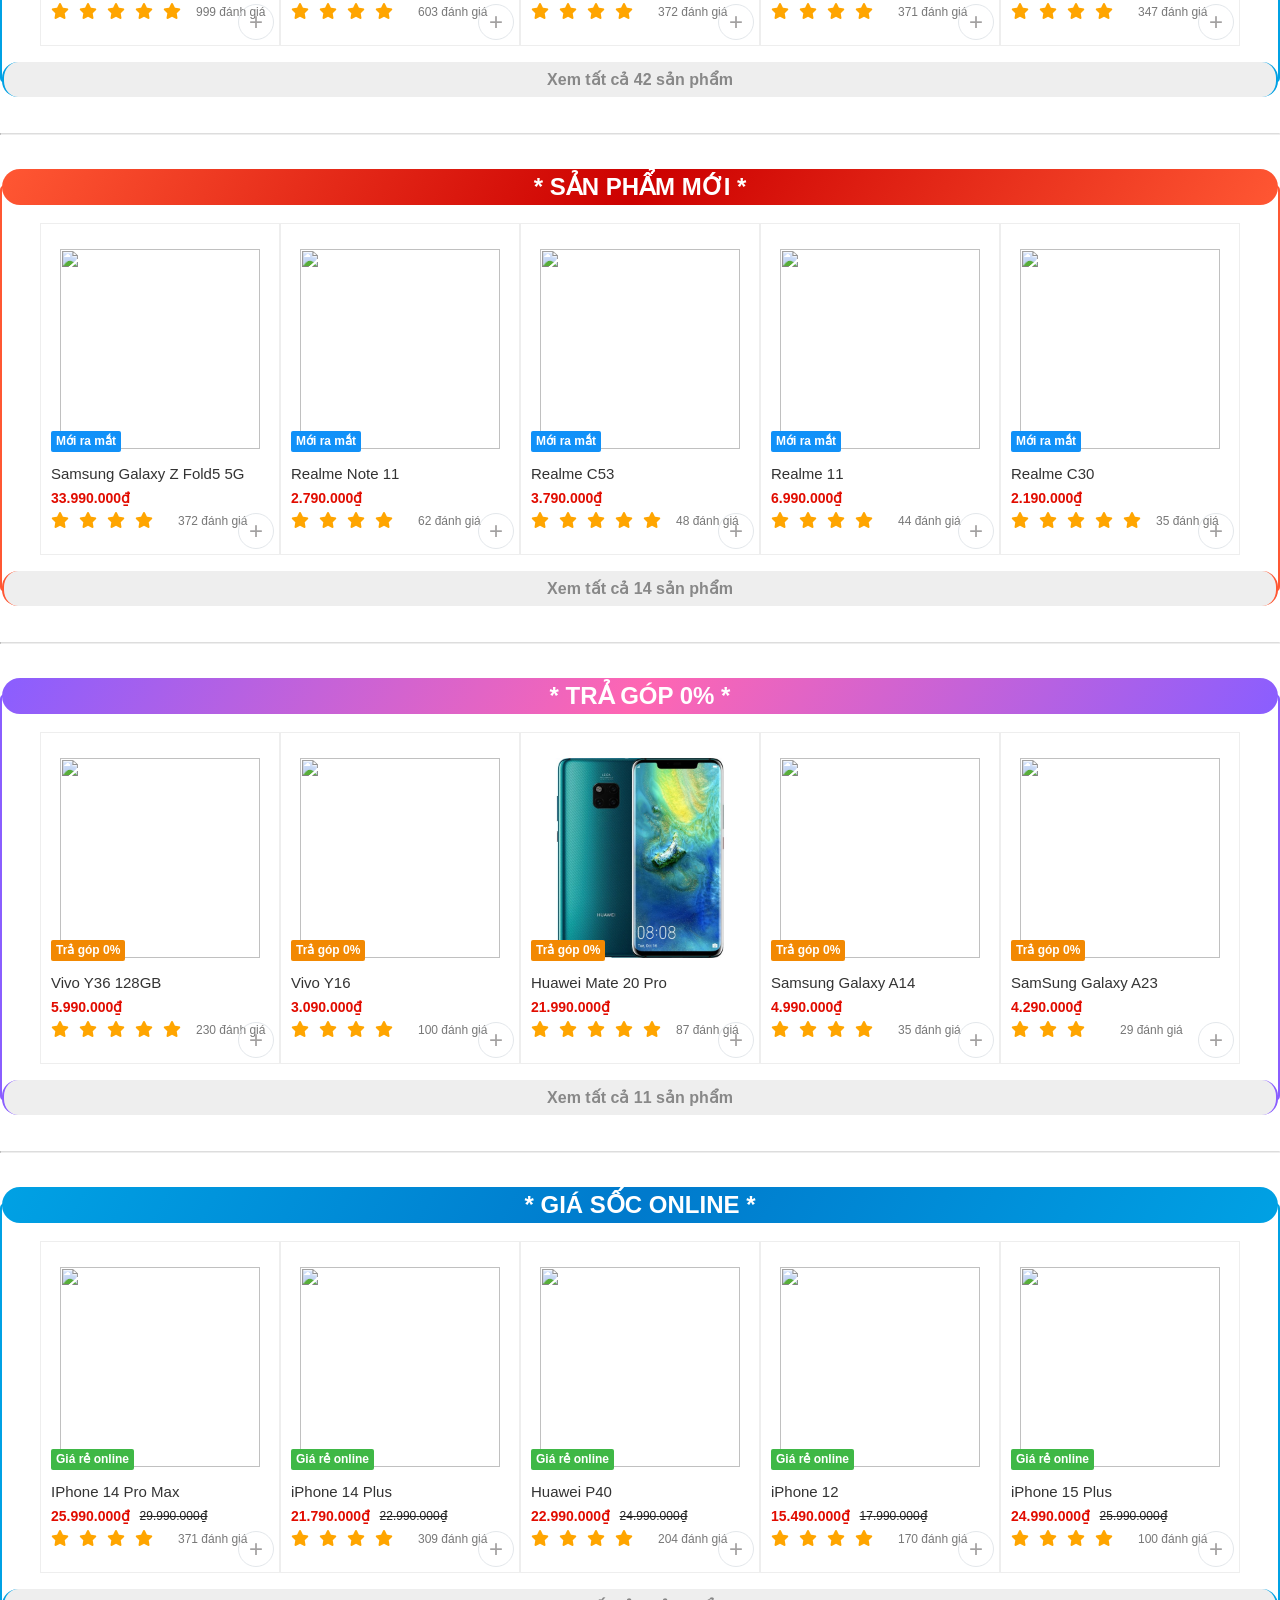
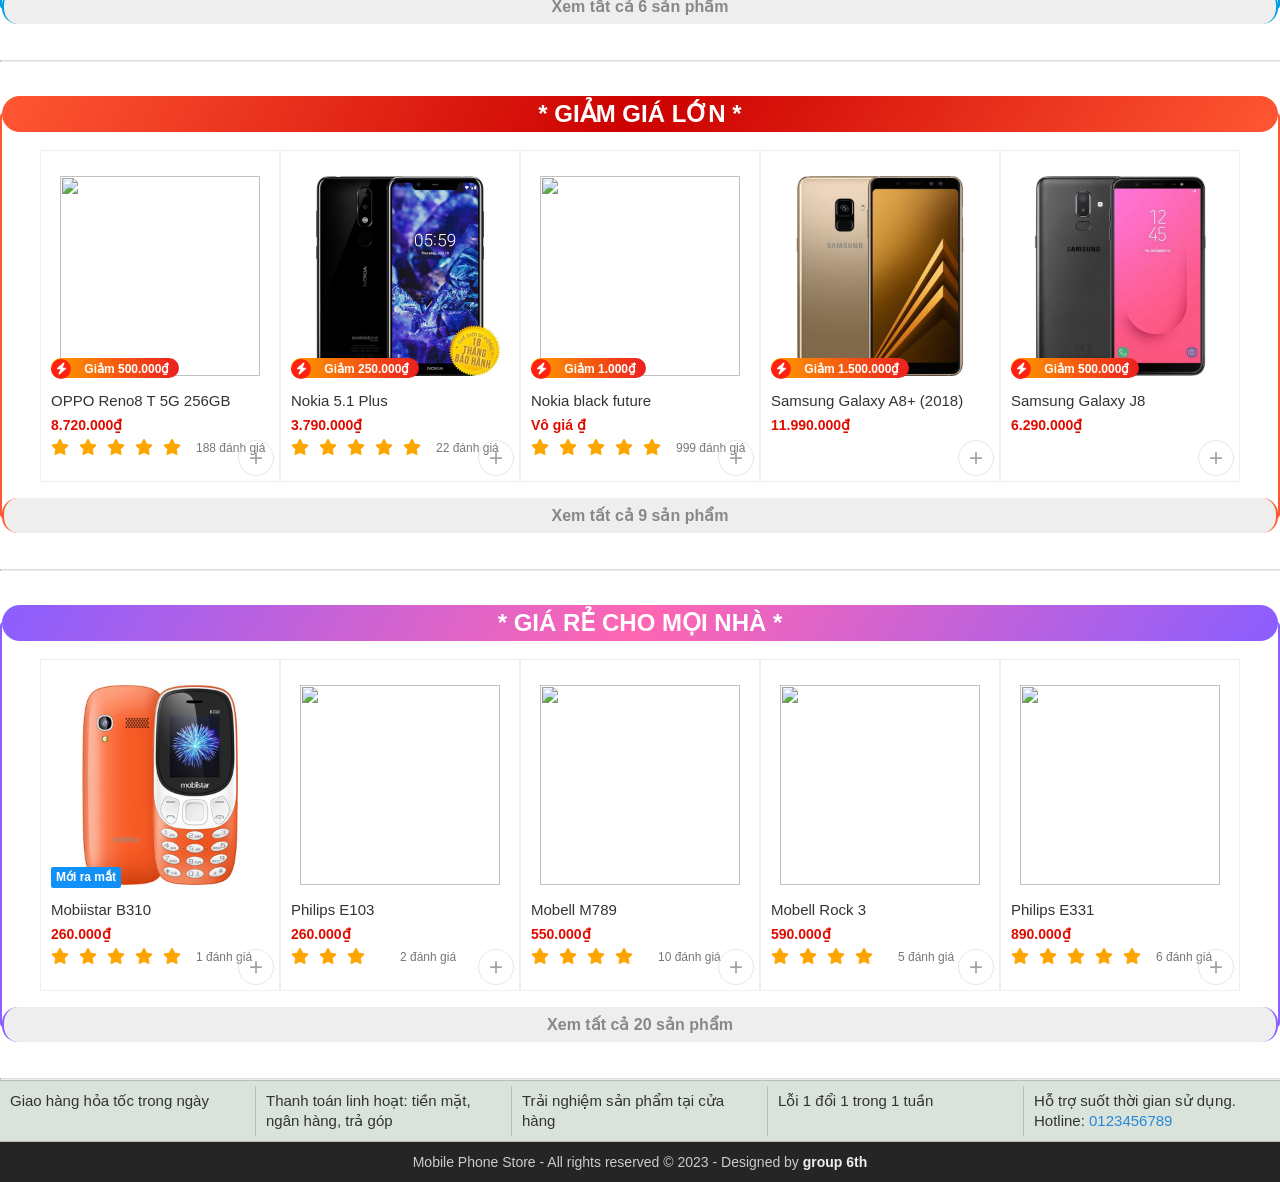
==== commit a24438f8: "minhphuong final" ====
--- a/index.html
+++ b/index.html
@@ -4,7 +4,7 @@
 <head>
   <meta charset="UTF-8" />
 
-  <meta name="viewport" content="width=device-width, initial-scale=0.37">
+  <meta name="viewport" content="width=device-width, initial-scale=0.33">
   <meta http-equiv="X-UA-Compatible" content="ie=edge" />
 
   <title>Thế giới điện thoại</title>
--- a/css/style.css
+++ b/css/style.css
@@ -0,0 +1,238 @@
+* {
+    margin: 0;
+    padding: 0;
+    outline: none;
+    font-family: Arial, Helvetica, sans-serif;
+}
+
+body,
+html {
+    min-width: 1024px;
+
+}
+
+a {
+    text-decoration: none;
+    color: #222;
+}
+
+.clear {
+    clear: both;
+    line-height: 0;
+}
+
+/* căn giữa section, và set độ rộng lớn nhất là 1200px */
+section {
+    max-width: 1305px;
+    margin: 0 auto;
+}
+
+hr {
+    color: #ddd;
+    background-color: #ddd;
+    border-top: 1px solid #ddd;
+}
+
+.flexContain {
+    display: -webkit-box;
+    display: -ms-flexbox;
+    display: flex;
+    -ms-flex-wrap: wrap;
+    flex-wrap: wrap;
+    -webkit-box-orient: horizontal;
+    -webkit-box-direction: normal;
+    -ms-flex-direction: row;
+    flex-direction: row;
+    -webkit-box-pack: center;
+    -ms-flex-pack: center;
+    justify-content: center;
+}
+
+/* Use for auto clear float */
+/* ====== https://css-tricks.com/snippets/css/clear-fix/ ======== */
+.group:before,
+.group:after {
+    content: "";
+    display: table;
+}
+
+.group:after {
+    clear: both;
+}
+
+.group {
+    zoom: 1;
+    /* For IE 6/7 (trigger hasLayout) */
+}
+
+/* =========   Alert ===============*/
+#alert {
+    z-index: 200; /* luôn trên cùng (đè lên những thứ khác) */
+    display: block;
+    position: fixed;
+    bottom: 40px;
+    right: 5px;
+    padding: 20px;
+    background-color: #111;
+    opacity: 0;
+    color: white;
+    font-weight: bold;
+    -webkit-transition: 0.3s;
+    -o-transition: 0.3s;
+    transition: 0.3s;
+}
+#alert-top {
+    z-index: 200; /* Luôn trên cùng (đè lên những thứ khác) */
+    display: block;
+    position: fixed;
+    top: 0; /* Đặt phần trên cùng của màn hình */
+    left: 50%; /* Đặt tại giữa theo chiều ngang */
+    transform: translateX(-50%); /* Dịch chuyển lề trái 50% để căn giữa theo chiều ngang */
+    padding: 20px;
+    background-color: #111;
+    opacity: 0;
+    color: white;
+    font-weight: bold;
+    -webkit-transition: 0.3s;
+    -o-transition: 0.3s;
+    transition: 0.3s;
+    
+}
+#closebtn {
+    margin-left: 15px;
+    color: white;
+    font-weight: bold;
+    float: right;
+    font-size: 22px;
+    line-height: 20px;
+    -webkit-transition: 0.3s;
+    -o-transition: 0.3s;
+    transition: 0.3s;
+}
+
+/* ===== End clear float ====== */
+
+#goto-top-page {
+    position: fixed;
+    bottom: 15px;
+    left: 15px;
+    z-index: 100;
+    background: rgba(0, 0, 0, .2);
+    color: #fff;
+    font-size: 18px;
+    border-radius: 50%;
+    width: 40px;
+    height: 40px;
+    line-height: 40px;
+    text-align: center;
+    cursor: pointer;
+    transition-duration: .2s;
+}
+#goto-top-page:hover {
+    background: rgba(0, 0, 0, .7);
+    width: 50px;
+    height: 50px;
+    line-height: 50px;
+}
+
+/* ========= ScrollBar ============ */
+::-webkit-scrollbar {
+    width: .7em;
+    height: .7em;
+}
+
+::-webkit-scrollbar-track {
+    background: #eee;
+}
+
+::-webkit-scrollbar-thumb {
+    background: #999;
+}
+
+::-webkit-scrollbar-thumb:hover {
+    background: #bbb;
+}
+
+/* ==================== css thêm , chưa sử dụng ========================= */
+/* tooltip https://www.w3schools.com/howto/tryit.asp?filename=tryhow_js_copy_clipboard2 */
+.tooltip {
+    position: absolute;
+    display: inline-block;
+    bottom: 5px;
+    right: 5px;
+}
+
+.tooltip .tooltiptext {
+    visibility: hidden;
+    width: 140px;
+    background-color: #555;
+    color: #fff;
+    text-align: center;
+    border-radius: 6px;
+    padding: 5px;
+    position: absolute;
+    z-index: 21;
+    bottom: 150%;
+    left: 50%;
+    margin-left: -75px;
+    opacity: 0;
+    transition: opacity 0.3s;
+}
+
+.tooltip .tooltiptext::after {
+    content: "";
+    position: absolute;
+    top: 100%;
+    left: 50%;
+    margin-left: -5px;
+    border-width: 5px;
+    border-style: solid;
+    border-color: #555 transparent transparent transparent;
+}
+
+.tooltip:hover .tooltiptext {
+    visibility: visible;
+    opacity: 1;
+}
+
+/* animation ping from thegioididong */
+.dot {
+    width: 10px;
+    height: 10px;
+    background-color: #f33;
+    border-radius: 100%;
+    display: block;
+}
+
+.dot .ping {
+    border: 1px solid #f33;
+    width: 10px;
+    height: 10px;
+    opacity: 1;
+    background-color: rgba(238, 46, 36, .2);
+    border-radius: 100%;
+    -webkit-animation-duration: 1.25s;
+    animation-duration: 1.25s;
+    -webkit-animation-name: sonar;
+    animation-name: sonar;
+    -webkit-animation-iteration-count: infinite;
+    animation-iteration-count: infinite;
+    -webkit-animation-timing-function: linear;
+    animation-timing-function: linear;
+    display: block;
+    margin: -1px 0 0 -1px;
+}
+
+@keyframes sonar {
+    0% {
+        opacity: 1;
+        -webkit-transform: scale(1);
+        transform: scale(1)
+    }
+
+    100% {
+        -webkit-transform: scale(3);
+        transform: scale(3);
+        opacity: 0
+    }
+}
--- a/css/topnav.css
+++ b/css/topnav.css
@@ -0,0 +1,73 @@
+/* Top Navigation */
+	.top-nav {
+		display: inline-block;
+		background: #f1f1f1;
+		width: 100%;
+		border-bottom: 1px #e1e1e1 solid;
+	}
+
+	/* Social Icon */
+		.social-top-nav {
+			float: left;
+			display: table;
+		}
+		.social-top-nav a {
+			display: table-cell;
+			padding: 5px;
+			text-align: center;
+			font-size: 13px;
+			height: 2em;
+			width: 2em;
+			line-height: 2em;
+			color: gray;
+			background-color: #f1f1f1;
+			transition-duration: .2s;
+		}
+		/* hightlight icon fb, google, youtube .... when hover */
+		.social-top-nav a:hover { color: #fff; }
+		.fa-facebook:hover { background: #3B5998; }
+		.fa-twitter:hover { background: #55ACEE; }
+		.fa-google:hover { background: #dd4b39; }
+		.fa-youtube:hover { background: #bb0000; }
+	/* ======= End Social Icon ======= */
+
+	/* Quick link */
+		.top-nav-quicklink {
+			height: 37px;
+			float: right;
+		}
+		.top-nav-quicklink li {
+			display: inline-block;
+			font-size: 1em;
+			color: gray;
+			margin-bottom: 1px;
+		}
+		.top-nav-quicklink li a {
+			display: block;
+			color: gray;
+			padding: 8px 15px;
+			transition-duration: .15s;
+		}
+		.top-nav-quicklink li a:hover {
+			color: #000;
+			border-bottom: 4px solid rgb(1, 247, 255);
+		}
+		.top-nav-quicklink li a:hover i {
+			color: rgb(1, 247, 255);
+		}
+		.top-nav-quicklink li.active::after {
+			background-color:rgb(1, 247, 255);
+			content: "";
+			display: block;
+			height: 4px;
+			width: 100%; 
+		  }
+		  .top-nav-quicklink li.active:hover a {
+			border-bottom: none;  /* Tắt border bottom */
+		}
+		.github-link:hover {
+			background-color: black; /* Đổi màu nền khi lướt qua */
+			color: white; /* Đổi màu chữ khi lướt qua */
+		  }
+	/* ======= End quick link ======= */
+/* ======= End Top navigation ======= */
--- a/css/header.css
+++ b/css/header.css
@@ -0,0 +1,239 @@
+/* Header */
+	.header {
+		position: sticky;
+		position: -webkit-sticky; /* Safari */
+		top: 0;
+		z-index: 12;
+		background-color: white;
+		padding: 15px 0 5px 0 ;
+		border-bottom: 3px solid #e1e1e1;
+		
+	}
+
+	/* Logo */
+		.header .logo {
+			width: 250px;
+			height: 60px;
+			float: left;
+			transition-duration: .1s;
+		}
+		.header .logo:hover {
+			transform: scale(1.05)
+		}
+		.header .logo img {
+			width: 100%;
+			height: 100%;
+			vertical-align: middle;
+		}
+	/* ======= End logo ======== */
+
+	/* Content */
+		.header .content{
+			/* tru width cua logo */
+			width: calc(100% - 250px);
+			float: left;
+		}
+
+		/* Search */
+			.search-header {
+				float: left;
+			}
+
+			form.input-search {
+				margin-left: 20px;
+				background: #ddd;
+				border: 2px solid #bbb;
+				border-radius: 10px;
+				height: 35px;
+				width: 300px;
+				/* điều chỉnh width của ô tìm kiếm trên header ở đây */
+			}
+			.input-search input {
+				float: left;
+				padding-left: 15px;
+				border: none;
+				border-radius: 10px 0 0 10px;
+				height: 100%;
+				width: calc(100% - 100px - 20px);
+				/* 100 la width button, 20 la padding button */
+			}
+			.input-search button {
+				float: right;
+				font-size: 14px;
+				font-weight: bold;
+				padding: 0 10px;
+				color: #888;
+				background: none;
+				width: 100px;
+				height: 100%;
+				border: none;
+				cursor: pointer;
+				-webkit-transition-duration: .3s;
+				     -o-transition-duration: .3s;
+				        transition-duration: .3s;
+			}
+			.fa-search{
+				margin-right:0px ;
+			}
+			.input-search button:hover {
+				color: #000;
+			}
+
+			.tags {
+				margin: 5px 0 0 20px;
+				font-size: 13px;
+			}
+			.tags a {
+				color: gray;
+				padding: 0 5px;
+			}
+			.tags a:hover {
+				color: black;
+				text-decoration: underline;
+			}
+
+			/* W3 school autocomplete */
+				.autocomplete {
+					/*the container must be positioned relative:*/
+					position: relative;
+					height: 100%;
+				}
+				.autocomplete-items {
+					position: absolute;
+					border: 1px solid #d4d4d4;
+					border-bottom: none;
+					border-top: none;
+					z-index: 99;
+					/*position the autocomplete items to be the same width as the container:*/
+					top: 100%;
+					left: 0;
+					right: 0;
+				}
+				.autocomplete-items div {
+					padding: 10px;
+					cursor: pointer;
+					background-color: #fff; 
+					border-bottom: 1px solid #d4d4d4; 
+				}
+				.autocomplete-items div:hover {
+					/*when hovering an item:*/
+					background-color: #e9e9e9; 
+				}
+				.autocomplete-active {
+					/*when navigating through the items using the arrow keys:*/
+					background-color: DodgerBlue !important; 
+					color: #ffffff; 
+				}
+			/* End auto complete */
+		/* ======= End search ========== */
+
+		/* Tools Member */
+			.tools-member {
+				float: right;
+				display: table;
+				margin-left: 10px;
+				font-size: 14px;
+			}
+
+			.tools-member a {
+				position: relative;
+				padding: 5px 0;
+				text-align: center;
+				font-size: 16px;
+				font-weight: bold;
+				color: #565;
+				cursor: pointer;
+			}
+			.tools-member a:hover > i {
+				border: 1px solid #fff;
+				background-color: rgb(161, 161, 161);
+				color: #fff;
+			}
+
+			.tools-member i { /* icon */
+				padding: 10px;
+				border-radius: 50%;
+				border: 1px solid #ccc;
+				background-color: #fff;
+				color: #000;
+				-webkit-transition: 0.2s;
+				-o-transition: 0.2s;
+				transition: 0.2s;
+			}
+			.tools-member .fa-user {
+				padding: 10px 12.5px;
+			}
+			.tools-member .fa-shopping-cart {
+				padding: 10px 11px;
+			}
+			/* Member */
+				.member {
+					position: relative;
+					float: left;
+					display: table-cell;
+				}
+				.member:hover > .menuMember{
+					z-index: 20;
+					transform: translateX(-40%) scale(1);
+				}
+				.member .menuMember {
+					position: absolute;
+					left: 0;
+					text-align: center;
+					border-radius: 5px;
+					background-color: #eee;
+					min-width: 170px;
+					transition-duration: .15s;
+					transform: translateX(-40%) scale(0);
+				}
+				.member .menuMember a {
+					display: block;
+					padding: 10px 0;
+				}
+				.member .menuMember a:hover {
+					background-color: #888;
+					color: #eee;
+				}
+				.member .hide {
+					display: none;
+				}
+			/* ======= End Member ======= */
+
+			/* Cart */
+				.cart {
+					float: left;
+					display: table-cell;
+					/* border-left: 1px solid #bbb; */
+					margin: 0 15px; 
+					padding-left: 5px;
+				}
+				.cart-number {
+					position: absolute;
+					left: 1.4em;
+					bottom: -1em;
+					font-weight: bold;
+					font-size: 1em;
+					color: red;
+					border-radius: 50%;
+					width: 2em;
+					height: 2em;
+					line-height: 2em;
+					text-align: center;
+				}
+				.cart .cart-number {
+					transition-duration: .4s; 
+				}
+			/* ======= End Cart ======== */
+
+			/* Check Order - Đã loại bỏ */
+				.check-order {
+					float: left;
+					display: table-cell;
+					border-left: 1px solid #bbb;
+					margin-left: 5px;
+					padding-left: 5px; 
+				}
+			/* ======= End Check Order ======= */
+		/* ======= End Tools Member ======= */
+	/* ======= End Content ========= */
+/* ======= End header ======== */
--- a/css/banner.css
+++ b/css/banner.css
@@ -0,0 +1,12 @@
+
+/* Banner */
+	.banner {
+		background: #f5f5f5;
+		padding-top:  10px;
+		border-bottom: 1px solid #e1e1e1;
+	}
+	.item img{
+		width: 800px;
+		height: 250px;
+	}
+/* ======= End Banner ======== */
--- a/css/taikhoan.css
+++ b/css/taikhoan.css
@@ -0,0 +1,248 @@
+.containTaikhoan {
+  position: fixed;
+  top: 0;
+  left: 0;
+  width: 100%;
+  height: 100%;
+  overflow-y: auto;
+  z-index: 14;
+  background-color: rgba(44, 69, 88, 0.9);
+  transition: .2s ease;
+  transform: scale(0);
+  /* ẩn đi lúc vào web */
+}
+
+.containTaikhoan .close {
+  /* nút tắt form */
+  position: fixed;
+  top: 5px;
+  right: 5px;
+  font-size: 3rem;
+  width: 1em;
+  height: 1em;
+  line-height: 1em;
+  text-align: center;
+  color: #ffffff;
+  cursor: pointer;
+  transition: .2s ease;
+}
+
+.containTaikhoan .close:hover {
+  color: #000000;
+  background-color: #f33;
+  border-radius: 50%;
+}
+
+.taikhoan {
+  background: rgba(255, 255, 255, 0.9);
+  padding: 40px;
+  max-width: 600px;
+  margin: 30px auto;
+  border-radius: 10px;
+  box-shadow: 0 4px 10px 4px rgba(19, 35, 47, 0.3);
+  font-family: Arial, Helvetica, sans-serif;
+}
+
+.taikhoan,
+.taikhoan * {
+  box-sizing: border-box;
+  /* box sizing cho .taikhoan và mọi thằng trong .taikhoan */
+}
+
+.taikhoan a {
+  text-decoration: none;
+  color: #000000;
+  transition: .5s ease;
+  font-size: 18px;
+}
+
+.taikhoan a:hover {
+  color: #00ce81;
+}
+
+.tab-group {
+  /* khung chọn log in, sign up */
+  list-style: none;
+  padding: 0;
+  margin: 0 0 40px 0;
+}
+
+.tab-group:after {
+  /* sửa lỗi mất height do float */
+  content: "";
+  display: table;
+  clear: both;
+}
+
+.tab-group li a {
+  /* nút Đăng nhập - Đăng kí */
+  display: block;
+  padding: 15px;
+  background: rgba(116, 121, 120, 0.25);
+  color: #000000;
+  font-size: 20px;
+  float: left;
+  width: 50%;
+  text-align: center;
+  cursor: pointer;
+  transition: .5s ease;
+}
+
+.tab-group li a:hover {
+  background: #179b77;
+  color: #ffffff;
+}
+
+.tab-group .active a {
+  background: #00ce81;
+  color: #ffffff;
+}
+
+.tab-content>div {
+  display: block;
+}
+
+.tab-content>div:last-child {
+  display: none;
+  /* ẩn signup (last-child của tab-content) lúc mới vào web */
+}
+
+.taikhoan h1 {
+  text-align: center;
+  color: #000000;
+  font-weight: 300;
+  margin: 0 0 40px;
+}
+
+.taikhoan label {
+  position: absolute;
+  -webkit-transform: translateY(6px);
+  transform: translateY(6px);
+  left: 13px;
+  color: rgba(0, 0, 0, 0.5);
+  transition: all 0.25s ease;
+  -webkit-backface-visibility: hidden;
+  backface-visibility: hidden;
+  pointer-events: none;
+  /* kiến label không thể ấn => ấn vào input sẽ ko bị vướng label */
+  font-size: 22px;
+}
+
+.taikhoan label .req {
+  /* dấu sao * */
+  margin: 2px;
+  color: #ff0000;
+}
+
+.taikhoan label.active {
+  /* dịch chuyển label lên, khi focus vào input */
+  -webkit-transform: translateY(-25px);
+  transform: translateY(-25px);
+  left: 2px;
+  font-size: 17px;
+}
+
+.taikhoan label.active .req {
+  /* khi dịch chuyển label thì cùng lúc ẩn dấu sao đi */
+  opacity: 0;
+}
+
+.taikhoan label.highlight {
+  /* đổi màu label đc dịch lên */
+  color: #000000;
+}
+
+.taikhoan input,
+.taikhoan textarea {
+  font-size: 22px;
+  display: block;
+  width: 100%;
+  height: 100%;
+  padding: 5px 10px;
+  background: none;
+  background-image: none;
+  border: 1px solid #a0b3b0;
+  color: #000000;
+  border-radius: 7px;
+  transition: border-color .25s ease, box-shadow .25s ease;
+}
+
+.taikhoan input:focus,
+.taikhoan textarea:focus {
+  outline: 0;
+  border-color: #1ab188;
+}
+
+.taikhoan textarea {
+  border: 2px solid #a0b3b0;
+  resize: vertical;
+  
+}
+
+.field-wrap {
+  position: relative;
+  margin-bottom: 40px;
+ 
+}
+
+.top-row:after {
+  content: "";
+  display: table;
+  clear: both;
+}
+
+.top-row>div {
+  float: left;
+  width: 48%;
+  margin-right: 4%;
+}
+
+.top-row>div:last-child {
+  margin: 0;
+}
+
+.taikhoan .button {
+  border: 0;
+  outline: none;
+  border-radius: 0;
+  padding: 15px 0;
+  font-size: 2rem;
+  /* https://www.w3schools.com/cssref/css_units.asp */
+  font-weight: 600;
+  text-transform: uppercase;
+  letter-spacing: .1em;
+  /* khoảng cách giữa các kí tự */
+  background: #00ce81;
+  color: #ffffff;
+  transition: all 0.5s ease;
+  appearance: none;
+  cursor: pointer;
+  border-radius: 7px;
+}
+
+.taikhoan .button:hover,
+.button:focus {
+  background: #179b77;
+}
+
+.taikhoan .button-block {
+  display: block;
+  width: 100%;
+}
+
+.taikhoan .forgot {
+  margin-top: -20px;
+  text-align: right;
+}
+.qmk {
+  margin-top: 20px;
+  margin-bottom: -20px;
+  display: flex;
+  justify-content: center; /* căn giữa theo chiều ngang */
+  align-items: center;
+  
+}
+i{
+ margin-right: 10px;
+}
+  
--- a/css/home_products.css
+++ b/css/home_products.css
@@ -0,0 +1,175 @@
+#khongCoSanPham {
+	opacity: 0;
+	width: 0;
+	color: red;
+	font-size: 30px;
+	font-weight: bold;
+	height: 310px;
+}
+/* Home Product */
+	.homeproduct {
+		list-style-type: none;  
+	}
+
+	/* <li> trong homeproduct có class="sanPham" , khai báo trong classes.js */
+	.sanPham {
+		width: 238px;
+		border: 1px solid #eee;
+    	-webkit-transition-duration: .3s;
+    	     -o-transition-duration: .3s;
+    	        transition-duration: .3s;
+	}
+	.sanPham a {
+		display: block;
+		position: relative;
+		padding: 10px 0;
+		height: 310px;
+	}
+	.sanPham a .price span {
+	    display: inline-block;
+	    vertical-align: middle;
+	    font-size: 12px;
+	    text-decoration: line-through;
+	    margin-left: 5px;
+	    color: #222;
+	}
+	/* Name and image */
+		/* Hinh anh san pham */
+		.sanPham a img {
+			display: block;
+			margin: 15px auto;
+			-webkit-transition-duration: 0.2s;
+			     -o-transition-duration: 0.2s;
+			        transition-duration: 0.2s;
+			width: 200px;
+			height: 200px;
+		}
+		/* Di chuyen anh? len tren */
+		.sanPham a:hover > img {
+			margin: 5px auto 25px;
+		}
+		/* Ten san pham */
+		.sanPham h3 {
+			display: block;
+			padding: 0 10px;
+			color: #333;
+			line-height: 1.3em;
+			font-size: 15px;
+			font-weight: normal;
+		}
+		/* Hightlight ten san pham khi hover */
+		.sanPham a:hover h3 {
+			color: #288ad6;
+        }
+	/* ====== End Name and image ===== */
+
+	/* Price */
+		/* la div chua strong */
+		.sanPham .price {
+			display: block;
+			padding: 5px 10px 0px 10px;
+		}
+		/* strong la gia tien in dam */
+		.sanPham strong {
+		    display: inline-block;
+		    vertical-align: middle;
+		    overflow: hidden;
+		    font-size: 14px;
+		    color: #e10c00;
+		    line-height: 15px;
+		}
+	/* ===== End Price ===== */
+
+	/* Rating */
+		.sanPham .ratingresult {
+			padding: 5px 10px;
+		}
+		.sanPham .ratingresult span {
+		    display: inline-block;
+		    /*position: relative;*/
+		    top: 1px;
+		    margin-left: 5px;
+		    vertical-align: middle;
+		    text-decoration: none;
+		    font-size: 12px;
+		    color: #777;
+		}
+		.fa-star, .fa-star-o {
+			color: orange;
+		}
+	/* ===== End Rating ===== */
+
+	/* Khuyen mai */
+		/* label la tag khuyen mai */
+		.sanPham label {
+		    display: inline-block;
+		    position: absolute;
+		    top: 207px;
+		    left: 10px;
+		    font-size: 12px;
+		    color: #fff;
+		    font-weight: 600;
+		    border-radius: 2px;
+		    padding: 3px 5px 0;
+		    height: 18px;
+		}
+		/* Giam gia thanh */
+		.sanPham label.giamgia {
+			background-image: -webkit-gradient(linear, left top, right top, from(#ff9c00), to(#ec1f1f));
+		    background-image: -webkit-linear-gradient(left, #ff9c00 0%, #ec1f1f 100%);
+		    background-image: -o-linear-gradient(left, #ff9c00 0%, #ec1f1f 100%);
+		    background-image: linear-gradient(90deg, #ff9c00 0%, #ec1f1f 100%);
+		    border-radius: 10px;
+		    padding: 1px 7px;
+		    padding-left: 0;
+		    padding-right: 10px;
+		}
+		/* Kí tự sấm sét */
+		.fa-bolt { 
+			width: 20px;
+			height: 20px;
+			text-align: center;
+			line-height: 20px;
+			border-radius: 50%;
+			background: #f21;
+			color: white;
+		}
+		/* Tra gop 0% */
+		.sanPham label.tragop {
+		    background: #f28902;
+		}
+		/* Gia re online */
+		.sanPham label.giareonline {
+			background: #3fb846;
+		}
+		/* Moi ra mat */
+		.sanPham label.moiramat {
+			background: #1191f8;
+		}
+	/* ===== End Khuyen mai ====== */
+
+	/* ===== Them Vao Gio Hang ==== */
+		/* tooltip được css bên style.css */
+		.themvaogio {
+			z-index: 20;
+			border: 1px solid #e3e7eb;
+			border-radius: 50%;
+			width: 1.5em;
+			height: 1.5em;
+			font-size: 1.5em;
+			color: rgb(163, 161, 161);
+			background: none;
+			transition-duration: .2s;
+			cursor: pointer;
+		}
+		.themvaogio:hover {
+			color: black;
+			background-color: #e6e6e6;
+			box-shadow: 0px 8px 10px 0px rgba(0,0,0,0.2);
+		}
+		.themvaogio:active {
+			box-shadow: none;
+		}
+		
+	/* ===== End Them Vao Gio Hang ==== */
+/* ====== End Home Product ======= */
--- a/css/pagination_phantrang.css
+++ b/css/pagination_phantrang.css
@@ -0,0 +1,24 @@
+.pagination {
+    clear: both;
+    position: relative;
+    font-size: 18px;
+    font-weight: bold;
+    text-align: center;
+}
+
+.pagination a {
+    display: inline-block;
+    margin: 10px 0;
+    padding: 10px 15px;
+    border-radius: 5px;
+    color: #555;
+}
+
+.pagination a:hover:not(.current) {
+    background-color: #ccc;
+}
+
+.pagination .current {
+    color: white;
+    background: #0950E8;
+}
--- a/css/footer.css
+++ b/css/footer.css
@@ -0,0 +1,57 @@
+/* Plc */
+.plc {
+	background: #dae2dc;
+	/* overflow: hidden; */
+	font-size: 15px;
+	color: #333;
+	border-top: 1px solid #bbb;
+	border-bottom: 1px solid #bbb;
+}
+
+.plc ul {
+	width: 100%;
+}
+
+.plc li {
+	width: 20%;
+	display: inline-block;
+	box-sizing: border-box;
+	padding: 5px 10px;
+	line-height: 20px;
+	border-right: solid 1px #bbb;
+	margin: 5px 0;
+}
+
+.plc li:last-child {
+	border-right: none;
+}
+
+/* ============= Footer ============= */
+.footer {
+	position: relative;
+	/* height: 40px; */
+	width: 100%;
+	background: #476;
+}
+
+.copy-right {
+	/* position: absolute; */
+	/* bottom: 0; */
+	width: 100%;
+	text-align: center;
+	line-height: 40px;
+	font-size: 14px;
+	color: #ccc;
+	background-color: #252525;
+}
+
+.copy-right a {
+	color: #ccc;
+	transition: .2s ease;
+}
+
+.copy-right a:hover {
+	color: #fff;
+}
+
+/* ======= End Footer ======== */
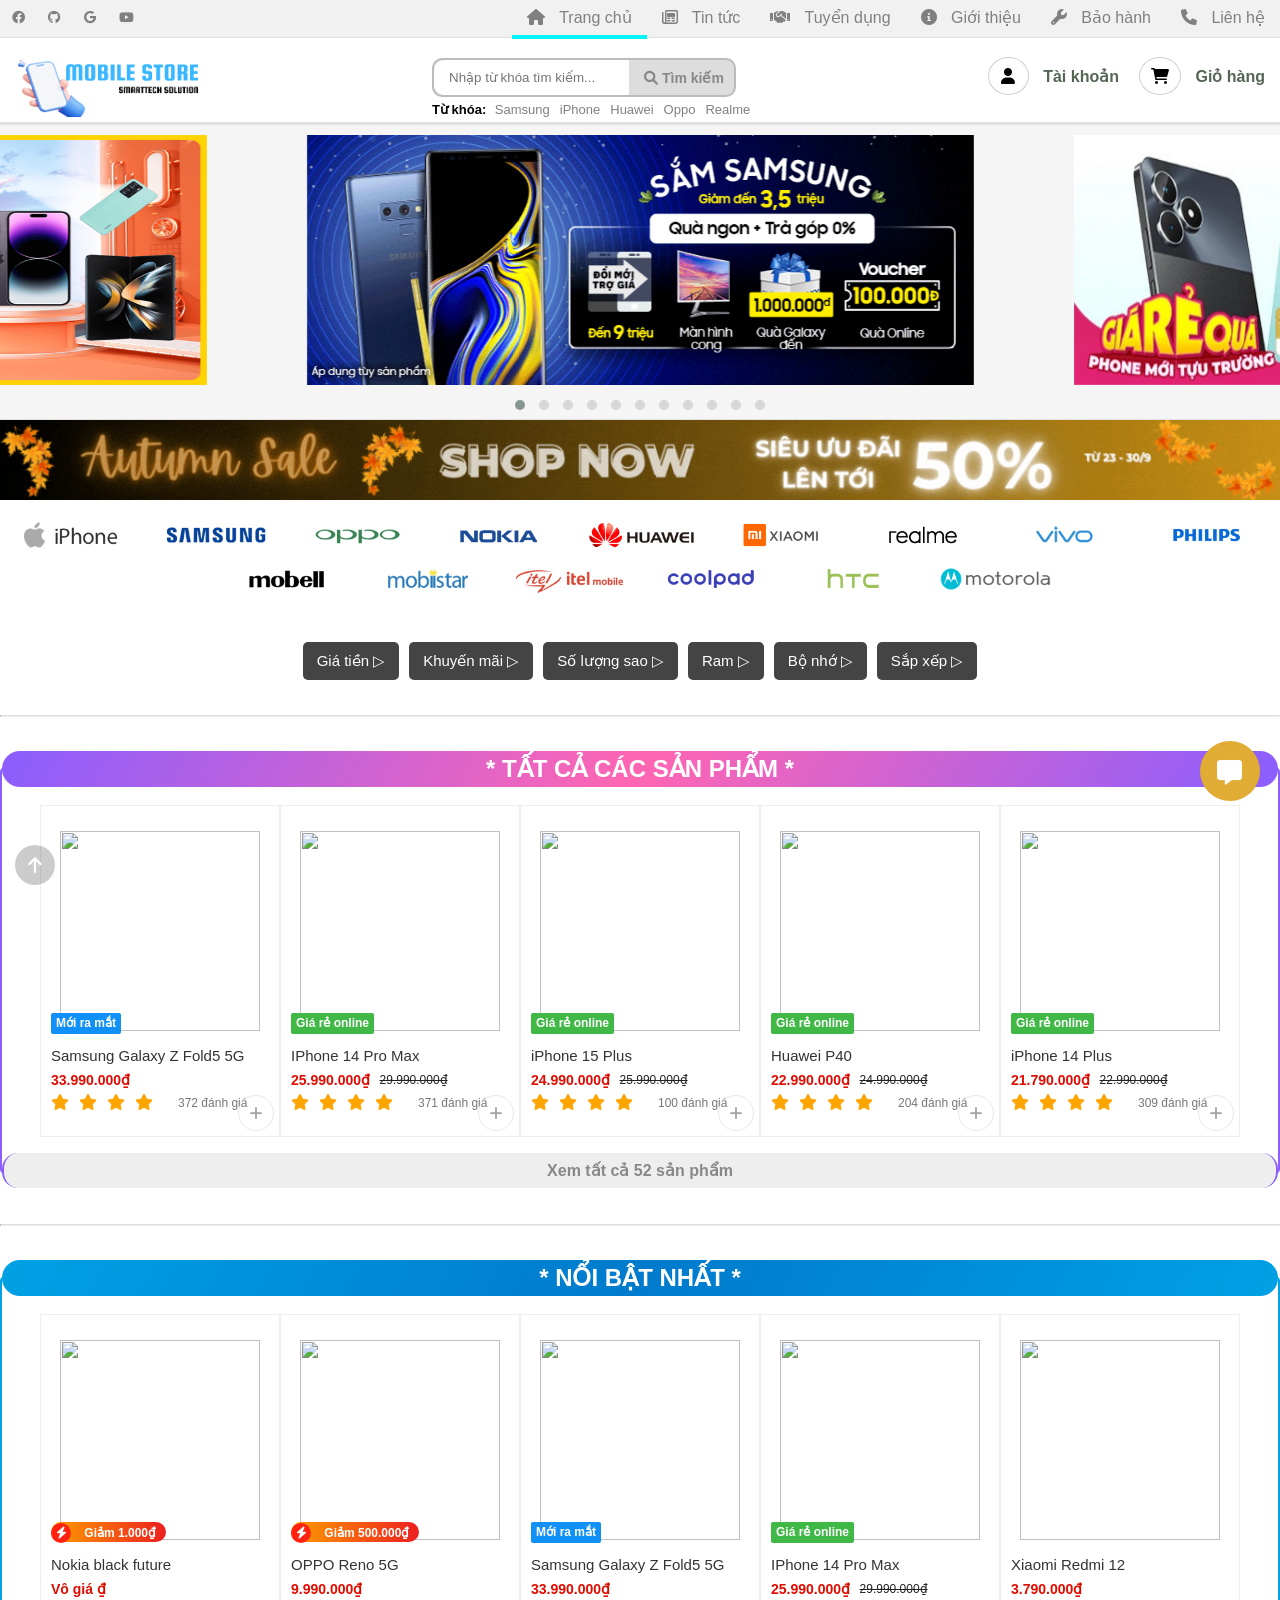
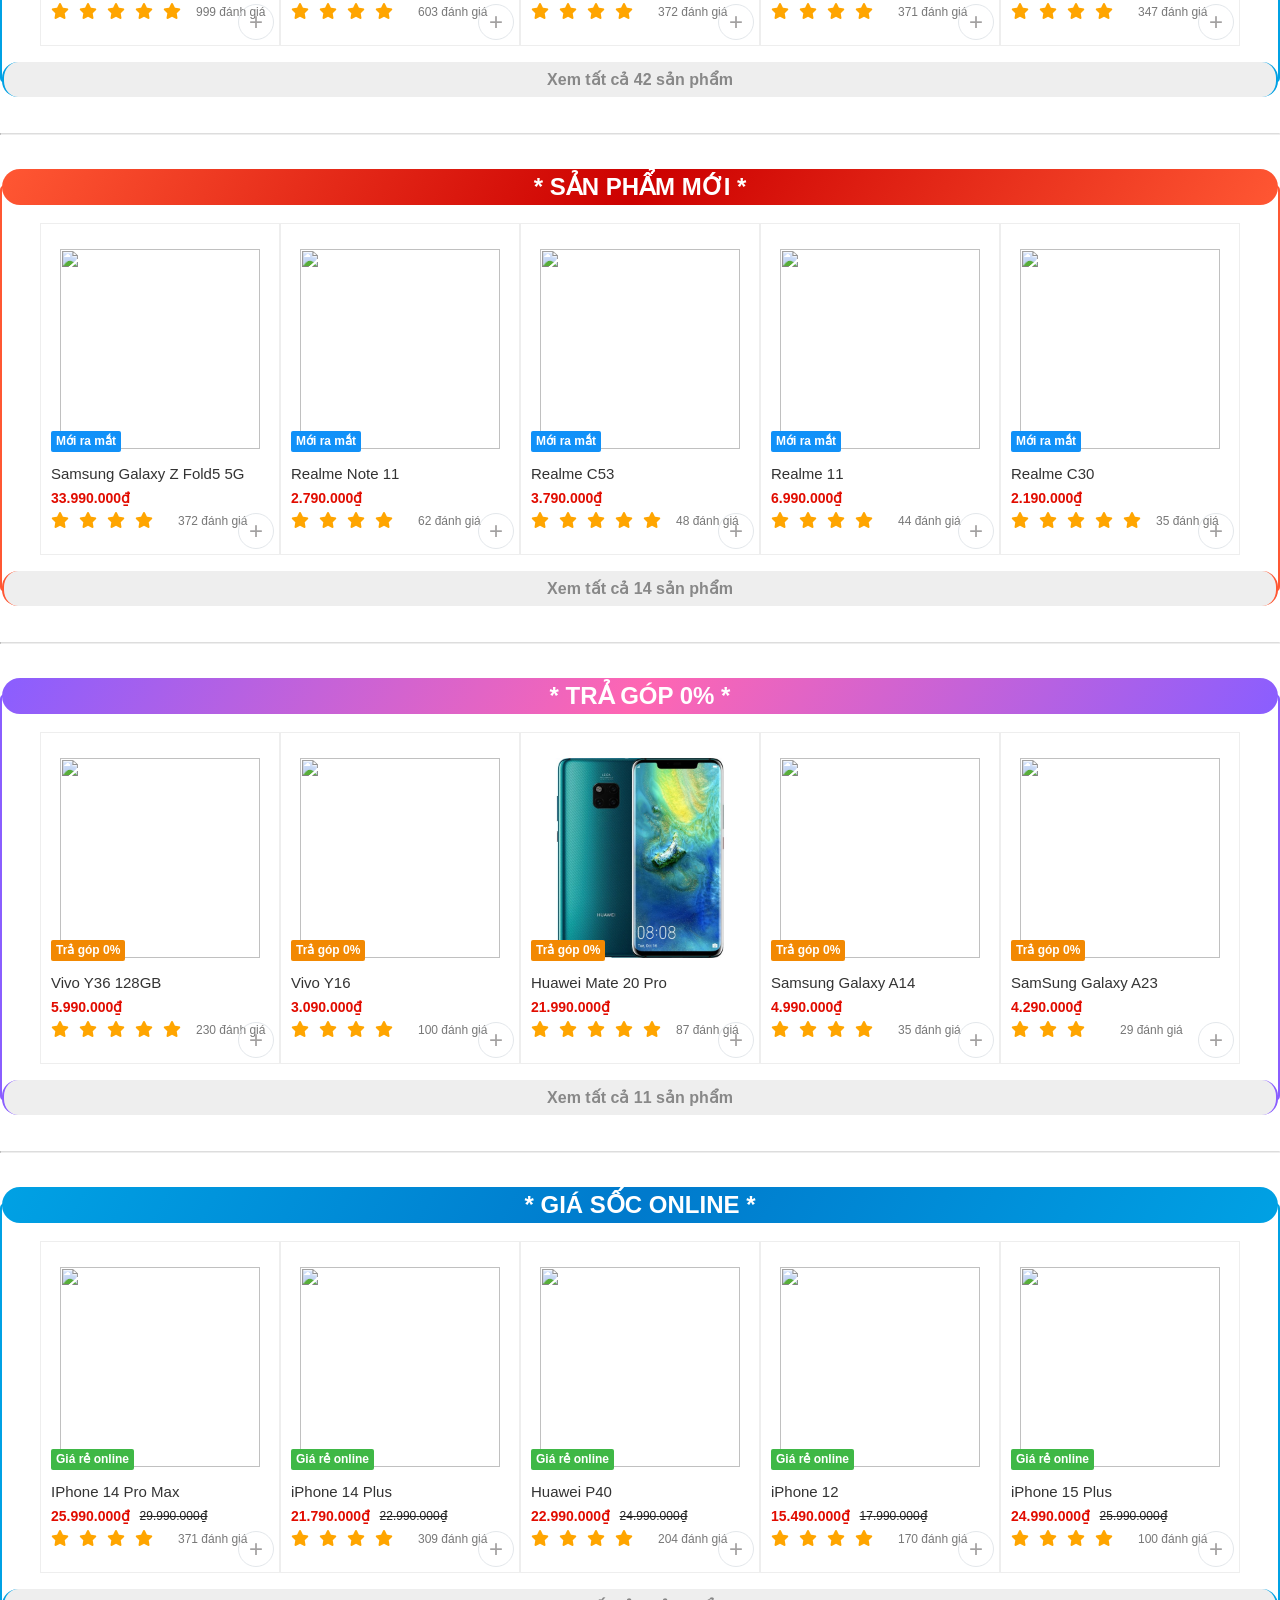
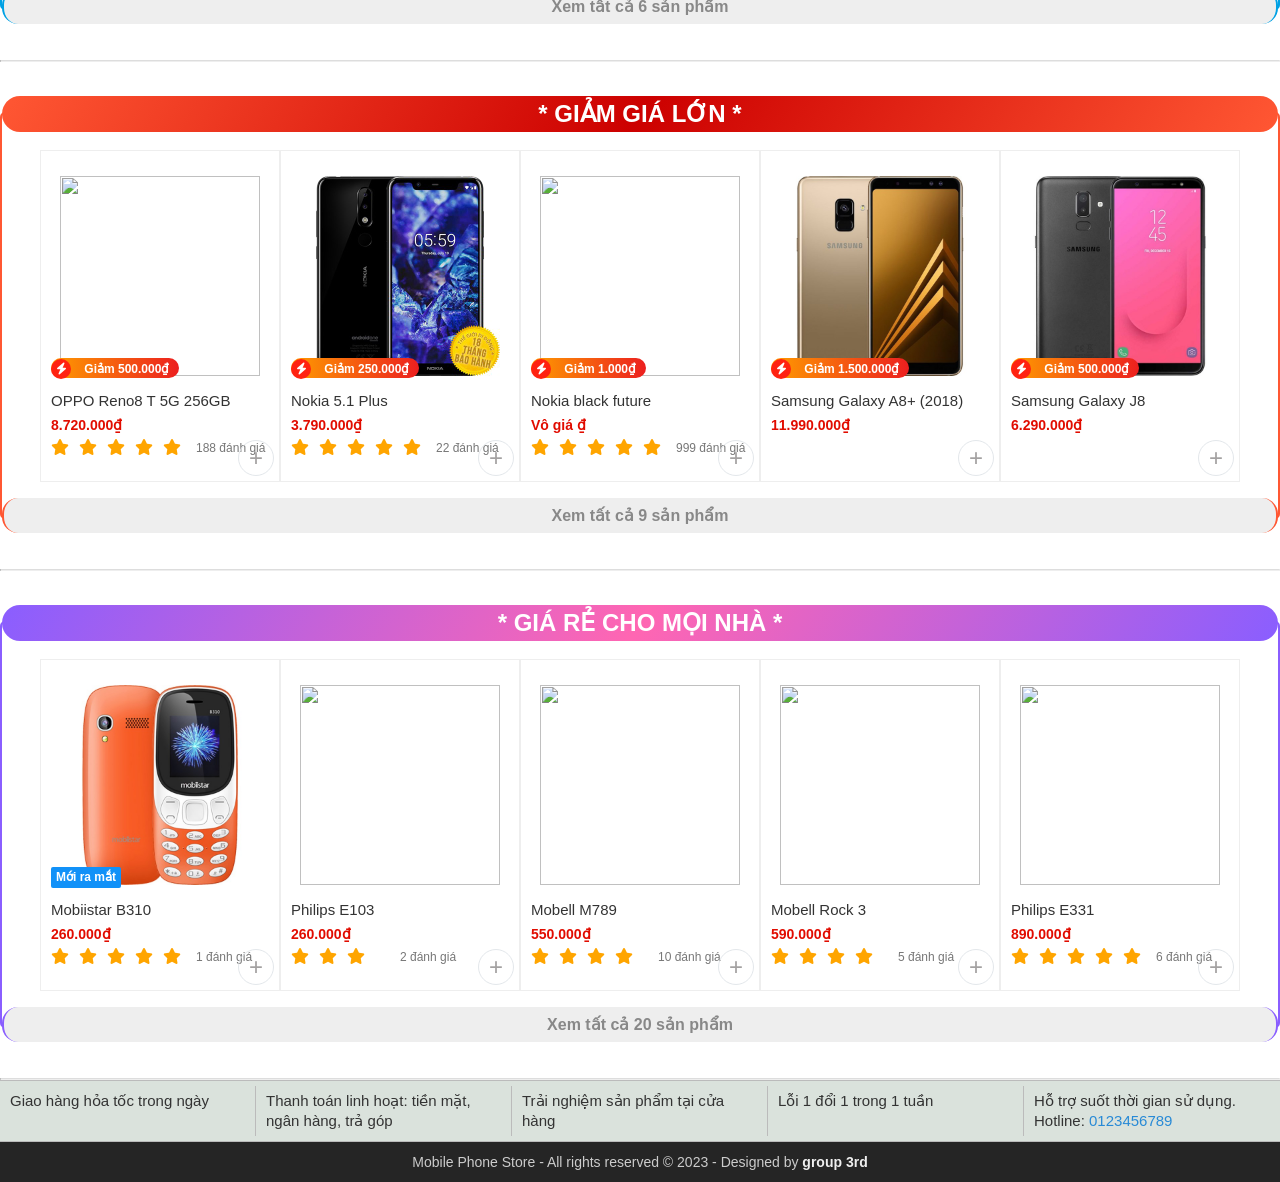
==== commit c6d75913: "hello" ====
--- a/index.html
+++ b/index.html
@@ -126,10 +126,12 @@
   <script>
     addContainTaiKhoan();
     addPlc();
+    addChatbot()
   </script>
 
   <div class="footer">
     <script>
+
       addFooter();
     </script>
   </div>
--- a/css/header.css
+++ b/css/header.css
@@ -236,4 +236,35 @@
 			/* ======= End Check Order ======= */
 		/* ======= End Tools Member ======= */
 	/* ======= End Content ========= */
-/* ======= End header ======== */+/* ======= End header ======== */
+
+ .menu {
+            display: flex;
+            align-items: center;
+			padding: 10px;
+			background-color: rgb(1, 247, 255);
+		
+        }
+
+        .menu ul {
+            display: flex;
+            list-style: none;
+            margin: 0;
+            padding: 0;
+        }
+
+        .menu ul li {
+			padding-right: 28.7px;
+            margin-right: 10px;
+        }
+
+        .menu ul li a {
+            text-decoration: none;
+            color: #333;
+        }
+		.menu img {
+			height: 20px;
+			width: auto;
+			object-fit: cover;
+			vertical-align: middle;
+		}
--- a/css/taikhoan.css
+++ b/css/taikhoan.css
@@ -36,7 +36,7 @@
 .taikhoan {
   background: rgba(255, 255, 255, 0.9);
   padding: 40px;
-  max-width: 600px;
+  max-width: 550px;
   margin: 30px auto;
   border-radius: 10px;
   box-shadow: 0 4px 10px 4px rgba(19, 35, 47, 0.3);
@@ -111,10 +111,11 @@
   text-align: center;
   color: #000000;
   font-weight: 300;
-  margin: 0 0 40px;
+  margin: -10px 0 25px;
 }
 
 .taikhoan label {
+ 
   position: absolute;
   -webkit-transform: translateY(6px);
   transform: translateY(6px);
@@ -154,14 +155,13 @@
 
 .taikhoan input,
 .taikhoan textarea {
-  font-size: 22px;
+  font-size: 25px;
   display: block;
   width: 100%;
-  height: 100%;
   padding: 5px 10px;
   background: none;
   background-image: none;
-  border: 1px solid #a0b3b0;
+  border: 1px solid #05ec9f;
   color: #000000;
   border-radius: 7px;
   transition: border-color .25s ease, box-shadow .25s ease;
@@ -181,7 +181,7 @@
 
 .field-wrap {
   position: relative;
-  margin-bottom: 40px;
+  margin-bottom: 30px;
  
 }
 
@@ -206,18 +206,16 @@
   outline: none;
   border-radius: 0;
   padding: 15px 0;
-  font-size: 2rem;
-  /* https://www.w3schools.com/cssref/css_units.asp */
+  font-size: 1rem;
   font-weight: 600;
   text-transform: uppercase;
   letter-spacing: .1em;
-  /* khoảng cách giữa các kí tự */
   background: #00ce81;
   color: #ffffff;
   transition: all 0.5s ease;
   appearance: none;
   cursor: pointer;
-  border-radius: 7px;
+  border-radius: 8px;
 }
 
 .taikhoan .button:hover,
@@ -226,8 +224,10 @@
 }
 
 .taikhoan .button-block {
+  margin: 0 auto;
   display: block;
-  width: 100%;
+  width: 50%;
+  height: 50px;
 }
 
 .taikhoan .forgot {
@@ -245,4 +245,99 @@
 i{
  margin-right: 10px;
 }
-  +
+ .connect button 
+{
+  background-color: #d8d6d6;
+    width: 330px;
+    height: 45px;
+    padding: 0;
+    margin-left: 63px;
+    font-size: 13px;
+    margin-top: 20px;
+    border-radius: 5px;
+    border: none;
+    display: flex;
+}
+ .connect .gg a
+{
+    display: flex;
+}
+ .connect .fb a
+{
+    display: flex;
+}
+ .connect button img 
+{
+    margin: 0;
+    padding: 0;
+    width: 30px;
+    margin-top: 8px;
+    margin-left: 120px;
+    margin-right: 10px;
+    margin-bottom: 8px;
+}
+ .connect a
+{
+    text-decoration: none;
+    
+}
+ .connect p
+{
+    margin-top: 16px;
+    padding-right: 140px;
+    font-size: 15px;
+}
+ .connect{
+    display: flex;
+    flex-direction: column;
+}
+ .connect button:hover
+{
+  background: #179b77;
+  color: #ffffff;
+    outline: 1px solid rgb(186, 198, 201) ;
+}
+.reset{
+  margin-top: -10px;
+  margin-bottom: 10px;
+  align-items: center;
+    justify-content: space-between;
+    display: flex;
+}
+.nhomk{
+  display: flex;
+  align-items: center;
+}
+.reset input {
+  width: 15px;
+  height: 13px;
+  margin: 0;
+  margin-right: 5px;
+  border: none;
+}
+
+.hr hr
+{
+  border-top: 1px solid #010101;
+    margin: 0;
+    margin-top: 6px;
+    width: 118px;
+    height: 0.3px;
+    margin-left: 5px;
+    margin-right: 5px;
+   
+}
+.hr p
+{
+    margin: 0;
+    font-size: 15px;
+
+}
+.hr
+{
+    display: flex;
+    margin-top: 20px;
+    margin-left: 60px;
+    color: #070707;
+}
--- a/css/footer.css
+++ b/css/footer.css
@@ -54,4 +54,251 @@
 	color: #fff;
 }
 
-/* ======= End Footer ======== */+
+
+/* ======= End Footer ======== */
+        .chatbot-toggler {
+            position: fixed;
+            font-size: 25px;
+            bottom: 99px;
+            right: 20px;
+            outline: none;
+            border: none;
+            height: 60px;
+            width: 60px;
+            display: flex;
+            cursor: pointer;
+            align-items: center;
+            justify-content: center;
+            z-index: 2;
+            border-radius: 50%;
+            background: #e0ac33;
+            transition: all .2s ease
+			
+        }
+
+        body.show-chatbot .chatbot-toggler {
+            transform: rotate(90deg)
+        }
+
+        .chatbot-toggler span {
+            color: #fff;
+            position: absolute;
+			left:17px;
+			top:18px
+			
+        }
+
+        .chatbot-toggler span:last-child,
+        body.show-chatbot .chatbot-toggler span:first-child {
+            opacity: 0;
+            display: flex;
+			
+        }
+
+        body.show-chatbot .chatbot-toggler span:last-child {
+            opacity: 1;
+			position: absolute;
+			left:22px;
+			top:18.5px
+        }
+
+        .chatbot {
+			
+            position: fixed;
+            right: 20px;
+            bottom: 170px;
+            width: 350px;
+            background: #fff;
+            z-index: 999;
+            border-radius: 15px;
+            overflow: hidden;
+            opacity: 0;
+            pointer-events: none;
+            transform: scale(0.5);
+            transform-origin: bottom right;
+            box-shadow: 0 0 128px 0 rgba(0, 0, 0, 0.1), 0 32px 64px -48px rgba(0, 0, 0, 0.5);
+            transition: all .1s ease
+        }
+
+        body.show-chatbot .chatbot {
+            opacity: 1;
+            pointer-events: auto;
+
+            transform: scale(1)
+        }
+
+        .chatbot header {
+            padding: 10px 0;
+            position: relative;
+            text-align: center;
+            color: #fff;
+            background: #e0ac33;
+            box-shadow: 0 2px 10px rgba(0, 0, 0, 0.1)
+        }
+
+        .chatbot header span {
+            position: absolute;
+            right: 15px;
+            top: 50%;
+            cursor: pointer;
+            transform: translateY(-50%)
+        }
+
+        header h2 {
+            font-size: 1.4rem
+        }
+
+        .chatbot .chatbox {
+            overflow-y: auto;
+            height: 450px;
+            padding: 20px 20px 100px;
+			
+        }
+
+        .chatbot :where(.chatbox, textarea)::-webkit-scrollbar {
+            width: 6px
+        }
+
+        .chatbot :where(.chatbox, textarea)::-webkit-scrollbar-track {
+            background: #fff;
+            border-radius: 25px
+        }
+
+        .chatbot :where(.chatbox, textarea)::-webkit-scrollbar-thumb {
+            background: #ccc;
+            border-radius: 25px
+        }
+
+        .chatbox .chat {
+            display: flex;
+            list-style: none
+        }
+
+        .chatbox .outgoing {
+				margin: 20px 0;
+            justify-content: flex-end
+        }
+
+        .chatbox .incoming span {
+            width: 32px;
+            height: 32px;
+            color: #fff;
+            cursor: default;
+            text-align: center;
+            line-height: 32px;
+            align-self: flex-end;
+            background: #e0ac33;
+            border-radius: 4px;
+            margin: 0 12px 0px 0px;
+			
+        }
+		.chatbox .incoming span i {
+            width: 32px;
+            height: 32px;
+            color: #fff;
+            cursor: default;
+            text-align: center;
+            line-height: 32px;
+            align-self: flex-end;
+            background: #e0ac33;
+            border-radius: 4px;
+            margin: 0 12px 7px 0;
+        }
+
+        .chatbox .chat p {
+            white-space: pre-wrap;
+            padding: 12px 16px;
+            border-radius: 10px 10px 0 10px;
+            max-width: 75%;
+            color: #fff;
+            font-size: .95rem;
+            background: #e0ac33;
+			
+        }
+
+        .chatbox .incoming p {
+            border-radius: 10px 10px 10px 0
+        }
+
+        .chatbox .chat p.error {
+            color: #721c24;
+            background: #f8d7da
+        }
+
+        .chatbox .incoming p {
+            color: #000;
+            background: #f2f2f2
+        }
+
+        .chat-input {
+            display: flex;
+            gap: 5px;
+            position: absolute;
+            bottom: 0;
+            width: 90%;
+            background: #fff;
+            padding: 3px 20px;
+            border-top: 1px solid #ddd;
+            transition: all 0.3s ease;
+        }
+
+        .chat-input.expanded {
+            height: auto;
+        }
+
+        .chat-input textarea {
+            height: 25px;
+            width: 100%;
+            border: none;
+            outline: none;
+            resize: none;
+            max-height: 100px;
+            padding: 15px 15px 15px 0;
+            font-size: .95rem;
+
+
+        }
+
+        .chat-input span {
+            align-self: flex-end;
+            color: #e0ac33;
+            cursor: pointer;
+            height: 55px;
+            display: flex;
+            align-items: center;
+            visibility: hidden;
+            font-size: 1.35rem
+        }
+
+        .chat-input textarea:valid~span {
+            visibility: visible
+        }
+
+        @media (max-width: 490px) {
+            .chatbot-toggler {
+                right: 20px;
+                bottom: 20px
+            }
+
+            .chatbot {
+                right: 0;
+                bottom: 0;
+                height: 100%;
+                border-radius: 0;
+                width: 100%
+            }
+
+            .chatbot .chatbox {
+                height: 90%;
+                padding: 25px 15px 100px
+            }
+
+            .chatbot .chat-input {
+                padding: 5px 15px
+            }
+
+            .chatbot header span {
+                display: block
+            }
+        }
